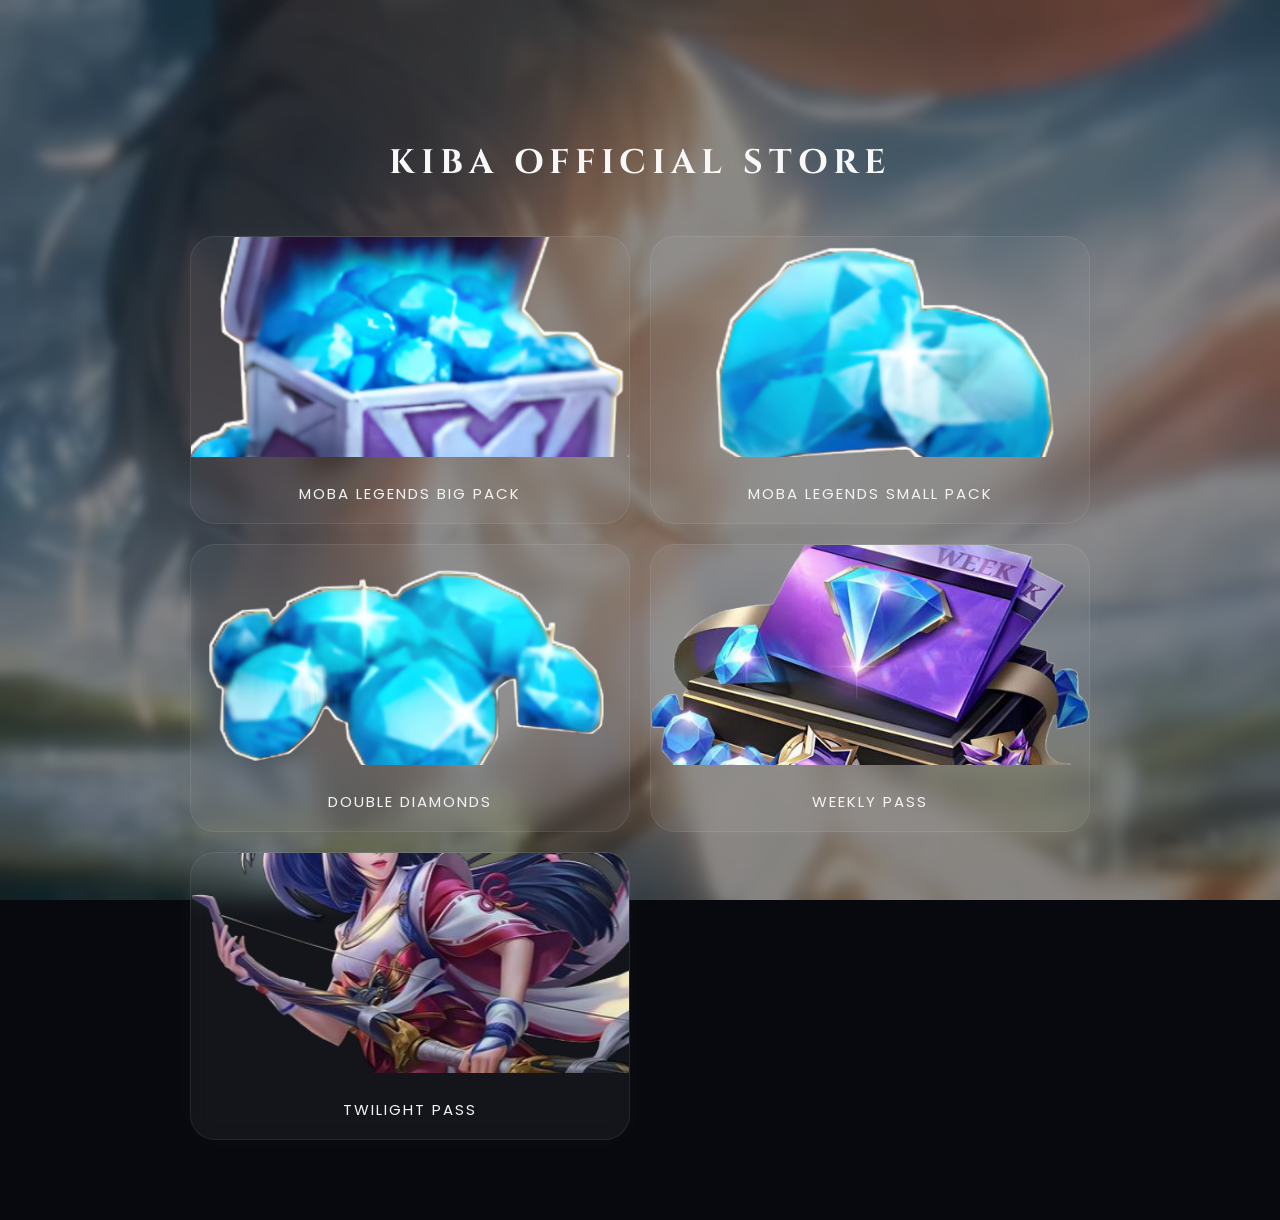
==== index.html @ 27da11bb "Update index.html" ====
<!DOCTYPE html>
<html lang="en">

<head>

<meta charset="UTF-8">

<meta name="viewport"
content="width=device-width, initial-scale=1.0">

<title>KIBA OFFICIAL STORE</title>

<link rel="stylesheet" href="style.css">

</head>

<body>

<!-- BACKGROUND -->

<canvas id="bg"></canvas>

<div class="overlay"></div>

<!-- INTRO -->

<div class="intro" id="intro">

<h1 class="intro-title">
KIBA MOD STUDIO LTD
</h1>

</div>

<!-- MAIN -->

<main class="main-content">

<h1 class="main-title">
KIBA OFFICIAL STORE
</h1>

<div class="product-grid">

<!-- BIG PACK -->

<a
href="products/big-pack.html"
class="card"
>

<img
src="assets/products/big-pack.png"
class="card-image"
>

<div class="card-title">
MOBA LEGENDS BIG PACK
</div>

</a>

<!-- SMALL PACK -->

<a
href="products/small-pack.html"
class="card"
>

<img
src="assets/products/small-pack.png"
class="card-image"
>

<div class="card-title">
MOBA LEGENDS SMALL PACK
</div>

</a>

<!-- DOUBLE DIAMONDS -->

<a
href="products/double-diamond.html"
class="card"
>

<img
src="assets/products/double-diamond.png"
class="card-image"
>

<div class="card-title">
DOUBLE DIAMONDS
</div>

</a>

<!-- WEEKLY PASS -->

<a
href="products/weekly-pass.html"
class="card"
>

<img
src="assets/products/weekly-pass.png"
class="card-image"
>

<div class="card-title">
WEEKLY PASS
</div>

</a>

<!-- TWILIGHT PASS -->

<a
href="products/twilight-pass.html"
class="card"
>

<img
src="assets/products/twilight-pass.png"
class="card-image"
>

<div class="card-title">
TWILIGHT PASS
</div>

</a>

</div>

</main>

<script src="script.js"></script>

</body>

</html>
---- style.css ----
@import url('https://fonts.googleapis.com/css2?family=Cinzel:wght@400;500;600&family=Poppins:wght@300;400;500&display=swap');

*{
margin:0;
padding:0;
box-sizing:border-box;
}

body{

background:#07090f;

overflow-x:hidden;

font-family:'Poppins',sans-serif;

color:white;
}

/* BACKGROUND */

#bg{

position:fixed;

top:0;
left:0;

width:100%;
height:100%;

z-index:-5;
}

/* OVERLAY */

.overlay{

position:fixed;

top:0;
left:0;

width:100%;
height:100%;

background:rgba(0,0,0,0.45);

backdrop-filter:blur(4px);

z-index:-4;
}

/* UI EFFECTS */

.fog,
.particles,
.stars,
.light-rays,
.moon-glow{

position:fixed;

top:0;
left:0;

width:100%;
height:100%;

object-fit:cover;

pointer-events:none;
}

/* FOG */

.fog{

opacity:0.12;

z-index:-3;

animation:fogMove 20s ease-in-out infinite;
}

/* PARTICLES */

.particles{

opacity:0.22;

z-index:-2;

animation:particlesFloat 12s linear infinite;
}

/* STARS */

.stars{

opacity:0.15;

z-index:-4;
}

/* LIGHT RAYS */

.light-rays{

opacity:0.12;

z-index:-3;

mix-blend-mode:screen;
}

/* MOON GLOW */

.moon-glow{

opacity:0.20;

z-index:-4;

animation:glowPulse 8s ease-in-out infinite;
}

/* INTRO */

.intro{

position:fixed;

top:0;
left:0;

width:100%;
height:100vh;

background:#05060a;

display:flex;

justify-content:center;
align-items:center;

z-index:100;

animation:introFade 4s forwards;
}

.intro-title{

font-family:'Cinzel',serif;

font-size:42px;

letter-spacing:8px;

text-align:center;

padding:20px;

color:#f5f5f5;

text-shadow:
0 0 15px rgba(255,255,255,0.15);

animation:glow 3s infinite alternate;
}

/* MAIN */

.main-content{

position:relative;

z-index:2;

padding:140px 20px 80px;
}

/* TITLE */

.main-title{

font-family:'Cinzel',serif;

text-align:center;

font-size:34px;

letter-spacing:6px;

margin-bottom:50px;

color:#f8f8f8;
}

/* PRODUCT GRID */

.product-grid{

display:grid;

grid-template-columns:1fr 1fr;

gap:20px;

max-width:900px;

margin:auto;
}

/* CARD */

.card{

text-decoration:none;

background:rgba(255,255,255,0.05);

border:1px solid rgba(255,255,255,0.08);

border-radius:25px;

overflow:hidden;

backdrop-filter:blur(10px);

transition:0.35s;

box-shadow:
0 0 25px rgba(255,255,255,0.03);
}

.card:hover{

transform:translateY(-5px);

box-shadow:
0 0 30px rgba(255,255,255,0.08);
}

/* CARD IMAGE */

.card-image{

width:100%;

height:220px;

object-fit:cover;
}

/* CARD TITLE */

.card-title{

padding:18px;

text-align:center;

color:#f3f3f3;

font-size:15px;

letter-spacing:2px;
}

/* PRODUCT PAGE */

.container{

max-width:550px;

margin:auto;

padding:25px;
}

.product-image{

width:100%;

border-radius:30px;

margin-top:30px;

box-shadow:
0 0 30px rgba(255,255,255,0.05);
}

.title{

text-align:center;

font-size:38px;

margin-top:25px;

letter-spacing:5px;

font-family:'Cinzel',serif;

color:#f5f5f5;
}

/* GLASS BOX */

.glass-box{

margin-top:28px;

background:rgba(255,255,255,0.05);

border:1px solid rgba(255,255,255,0.08);

border-radius:28px;

padding:24px;

backdrop-filter:blur(10px);
}

/* SECTION TITLE */

.section-title{

font-size:22px;

margin-bottom:18px;
}

/* DESCRIPTION */

.description{

color:#d8d8d8;

line-height:1.9;

font-size:15px;
}

.description ul{

padding-left:20px;

margin-top:15px;
}

.description li{

margin-bottom:10px;
}

/* INPUT */

.input{

width:100%;

padding:18px;

margin-bottom:18px;

border:none;

border-radius:18px;

background:rgba(255,255,255,0.06);

color:white;

outline:none;

font-size:16px;
}

.input::placeholder{

color:#bbbbbb;
}

/* BUTTONS */

.check-btn,
.pack-btn,
.payment-btn,
.buy-btn{

border:none;

cursor:pointer;

transition:0.3s;
}

/* CHECK BTN */

.check-btn{

width:100%;

padding:17px;

border-radius:18px;

background:
linear-gradient(
135deg,
#c4b5fd,
#8b5cf6
);

color:white;

font-size:16px;

margin-bottom:15px;
}

/* USERNAME */

.username-box{

background:rgba(255,255,255,0.05);

border-radius:15px;

padding:15px;

color:#d8d8d8;
}

/* PACK GRID */

.pack-grid,
.payment-grid{

display:grid;

gap:15px;
}

/* PACK BTN */

.pack-btn{

padding:16px;

border-radius:16px;

background:rgba(255,255,255,0.06);

color:white;

font-size:15px;
}

/* PAYMENT BTN */

.payment-btn{

padding:16px;

border-radius:16px;

background:rgba(255,255,255,0.06);

color:white;

font-size:15px;
}

/* BUY BTN */

.buy-btn{

width:100%;

padding:20px;

margin-top:35px;

border-radius:22px;

background:
linear-gradient(
135deg,
#ffe2b5,
#d8b4fe
);

color:white;

font-size:19px;

font-weight:bold;

letter-spacing:2px;
}

/* HOVER */

.card:hover,
.pack-btn:hover,
.payment-btn:hover,
.buy-btn:hover,
.check-btn:hover{

transform:translateY(-3px);
}

/* ANIMATIONS */

@keyframes glow{

from{
opacity:0.7;
}

to{
opacity:1;
}

}

@keyframes introFade{

0%{
opacity:1;
}

70%{
opacity:1;
}

100%{
opacity:0;
visibility:hidden;
}

}

@keyframes particlesFloat{

0%{
transform:translateY(0px);
}

50%{
transform:translateY(-10px);
}

100%{
transform:translateY(0px);
}

}

@keyframes fogMove{

0%{
transform:translateX(0px);
}

50%{
transform:translateX(-10px);
}

100%{
transform:translateX(0px);
}

}

@keyframes glowPulse{

0%{
opacity:0.15;
}

50%{
opacity:0.25;
}

100%{
opacity:0.15;
}

}

/* MOBILE */

@media(max-width:700px){

.product-grid{

grid-template-columns:1fr;
}

.intro-title{

font-size:26px;
}

.main-title{

font-size:24px;
}

.title{

font-size:28px;
}

}
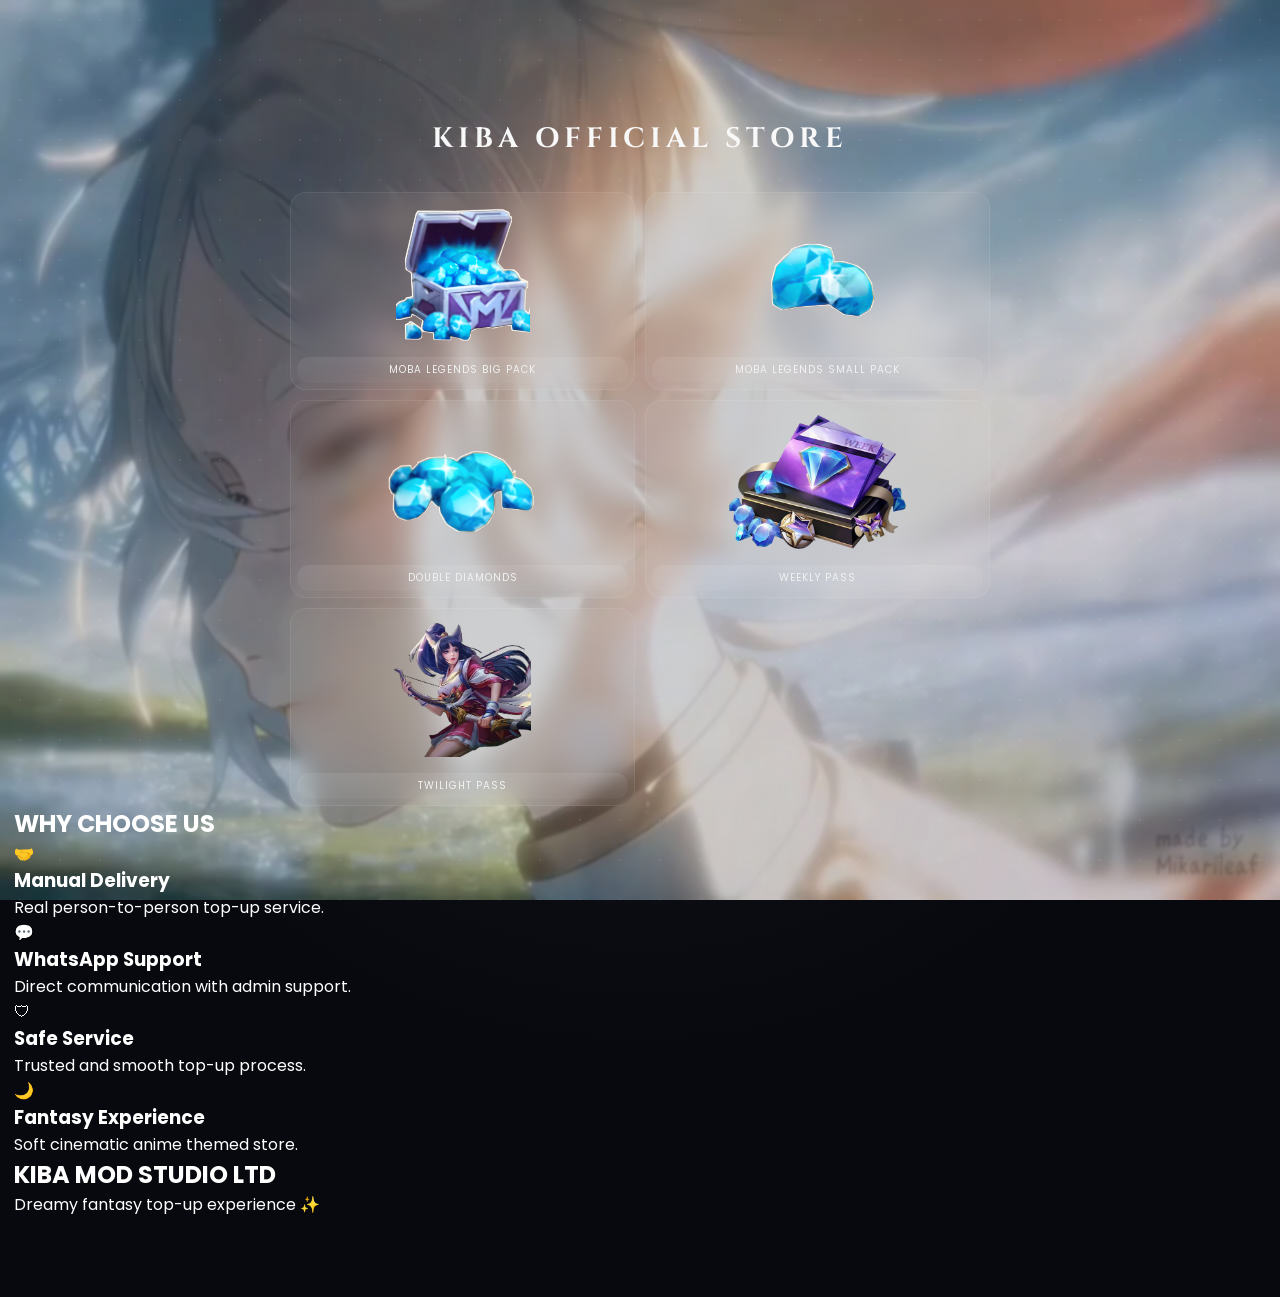
==== commit 52b4d51f: "Update index.html" ====
--- a/index.html
+++ b/index.html
@@ -40,6 +40,8 @@
 KIBA OFFICIAL STORE
 </h1>
 
+<!-- PRODUCTS -->
+
 <div class="product-grid">
 
 <!-- BIG PACK -->
@@ -78,7 +80,7 @@
 
 </a>
 
-<!-- DOUBLE DIAMONDS -->
+<!-- DOUBLE -->
 
 <a
 href="products/double-diamond.html"
@@ -96,7 +98,7 @@
 
 </a>
 
-<!-- WEEKLY PASS -->
+<!-- WEEKLY -->
 
 <a
 href="products/weekly-pass.html"
@@ -114,7 +116,7 @@
 
 </a>
 
-<!-- TWILIGHT PASS -->
+<!-- TWILIGHT -->
 
 <a
 href="products/twilight-pass.html"
@@ -134,6 +136,98 @@
 
 </div>
 
+<!-- WHY CHOOSE US -->
+
+<section class="info-section">
+
+<h2 class="section-heading">
+WHY CHOOSE US
+</h2>
+
+<div class="info-grid">
+
+<div class="info-box">
+
+<div class="info-icon">
+🤝
+</div>
+
+<h3>
+Manual Delivery
+</h3>
+
+<p>
+Real person-to-person top-up service.
+</p>
+
+</div>
+
+<div class="info-box">
+
+<div class="info-icon">
+💬
+</div>
+
+<h3>
+WhatsApp Support
+</h3>
+
+<p>
+Direct communication with admin support.
+</p>
+
+</div>
+
+<div class="info-box">
+
+<div class="info-icon">
+🛡
+</div>
+
+<h3>
+Safe Service
+</h3>
+
+<p>
+Trusted and smooth top-up process.
+</p>
+
+</div>
+
+<div class="info-box">
+
+<div class="info-icon">
+🌙
+</div>
+
+<h3>
+Fantasy Experience
+</h3>
+
+<p>
+Soft cinematic anime themed store.
+</p>
+
+</div>
+
+</div>
+
+</section>
+
+<!-- FOOTER -->
+
+<footer class="footer">
+
+<h2>
+KIBA MOD STUDIO LTD
+</h2>
+
+<p>
+Dreamy fantasy top-up experience ✨
+</p>
+
+</footer>
+
 </main>
 
 <script src="script.js"></script>
--- a/style.css
+++ b/style.css
@@ -17,9 +17,11 @@
 color:white;
 }
 
-/* BACKGROUND */
-
-#bg{
+/* DREAMY BACKGROUND */
+
+body::before{
+
+content:"";
 
 position:fixed;
 
@@ -29,12 +31,38 @@
 width:100%;
 height:100%;
 
-z-index:-5;
-}
-
-/* OVERLAY */
-
-.overlay{
+background:
+
+radial-gradient(
+circle at top left,
+rgba(255,255,255,0.10),
+transparent 35%
+),
+
+radial-gradient(
+circle at bottom right,
+rgba(180,140,255,0.12),
+transparent 40%
+),
+
+radial-gradient(
+circle at center,
+rgba(120,170,255,0.10),
+transparent 45%
+);
+
+pointer-events:none;
+
+z-index:-3;
+
+animation:glowMove 12s ease-in-out infinite;
+}
+
+/* STARS */
+
+body::after{
+
+content:"";
 
 position:fixed;
 
@@ -44,20 +72,52 @@
 width:100%;
 height:100%;
 
-background:rgba(0,0,0,0.45);
-
-backdrop-filter:blur(4px);
-
-z-index:-4;
-}
-
-/* UI EFFECTS */
-
-.fog,
-.particles,
-.stars,
-.light-rays,
-.moon-glow{
+background-image:
+radial-gradient(
+white 1px,
+transparent 1px
+);
+
+background-size:40px 40px;
+
+opacity:0.08;
+
+pointer-events:none;
+
+z-index:-2;
+}
+
+/* FLOATING LIGHT */
+
+.main-content::before{
+
+content:"";
+
+position:fixed;
+
+top:-20%;
+left:-20%;
+
+width:140%;
+height:140%;
+
+background:
+radial-gradient(
+circle,
+rgba(255,255,255,0.06),
+transparent 60%
+);
+
+animation:floatingLight 15s ease-in-out infinite;
+
+pointer-events:none;
+
+z-index:-1;
+}
+
+/* BACKGROUND */
+
+#bg{
 
 position:fixed;
 
@@ -67,67 +127,12 @@
 width:100%;
 height:100%;
 
-object-fit:cover;
-
-pointer-events:none;
-}
-
-/* FOG */
-
-.fog{
-
-opacity:0.12;
-
-z-index:-3;
-
-animation:fogMove 20s ease-in-out infinite;
-}
-
-/* PARTICLES */
-
-.particles{
-
-opacity:0.22;
-
-z-index:-2;
-
-animation:particlesFloat 12s linear infinite;
-}
-
-/* STARS */
-
-.stars{
-
-opacity:0.15;
-
-z-index:-4;
-}
-
-/* LIGHT RAYS */
-
-.light-rays{
-
-opacity:0.12;
-
-z-index:-3;
-
-mix-blend-mode:screen;
-}
-
-/* MOON GLOW */
-
-.moon-glow{
-
-opacity:0.20;
-
-z-index:-4;
-
-animation:glowPulse 8s ease-in-out infinite;
-}
-
-/* INTRO */
-
-.intro{
+z-index:-5;
+}
+
+/* OVERLAY */
+
+.overlay{
 
 position:fixed;
 
@@ -135,6 +140,25 @@
 left:0;
 
 width:100%;
+height:100%;
+
+background:rgba(0,0,0,0.18);
+
+backdrop-filter:blur(1.5px);
+
+z-index:-4;
+}
+
+/* INTRO */
+
+.intro{
+
+position:fixed;
+
+top:0;
+left:0;
+
+width:100%;
 height:100vh;
 
 background:#05060a;
@@ -153,7 +177,7 @@
 
 font-family:'Cinzel',serif;
 
-font-size:42px;
+font-size:32px;
 
 letter-spacing:8px;
 
@@ -177,7 +201,7 @@
 
 z-index:2;
 
-padding:140px 20px 80px;
+padding:120px 14px 80px;
 }
 
 /* TITLE */
@@ -188,11 +212,11 @@
 
 text-align:center;
 
-font-size:34px;
-
-letter-spacing:6px;
-
-margin-bottom:50px;
+font-size:28px;
+
+letter-spacing:5px;
+
+margin-bottom:35px;
 
 color:#f8f8f8;
 }
@@ -203,11 +227,11 @@
 
 display:grid;
 
-grid-template-columns:1fr 1fr;
-
-gap:20px;
-
-max-width:900px;
+grid-template-columns:repeat(2,1fr);
+
+gap:10px;
+
+max-width:700px;
 
 margin:auto;
 }
@@ -218,28 +242,32 @@
 
 text-decoration:none;
 
-background:rgba(255,255,255,0.05);
+background:rgba(255,255,255,0.04);
 
 border:1px solid rgba(255,255,255,0.08);
 
-border-radius:25px;
+border-radius:16px;
 
 overflow:hidden;
 
 backdrop-filter:blur(10px);
 
-transition:0.35s;
+transition:0.3s;
+
+padding:6px;
 
 box-shadow:
-0 0 25px rgba(255,255,255,0.03);
-}
+0 0 15px rgba(255,255,255,0.03);
+}
+
+/* CARD HOVER */
 
 .card:hover{
 
-transform:translateY(-5px);
+transform:translateY(-4px);
 
 box-shadow:
-0 0 30px rgba(255,255,255,0.08);
+0 0 20px rgba(255,255,255,0.05);
 }
 
 /* CARD IMAGE */
@@ -248,24 +276,41 @@
 
 width:100%;
 
-height:220px;
-
-object-fit:cover;
+height:150px;
+
+object-fit:contain;
+
+padding:8px;
+
+display:block;
 }
 
 /* CARD TITLE */
 
 .card-title{
 
-padding:18px;
+margin-top:8px;
+
+padding:6px;
 
 text-align:center;
 
-color:#f3f3f3;
-
-font-size:15px;
-
-letter-spacing:2px;
+font-size:10px;
+
+line-height:1.4;
+
+letter-spacing:1px;
+
+color:#f2f2f2;
+
+border-radius:12px;
+
+background:
+linear-gradient(
+180deg,
+rgba(255,255,255,0.08),
+rgba(255,255,255,0.03)
+);
 }
 
 /* PRODUCT PAGE */
@@ -276,30 +321,34 @@
 
 margin:auto;
 
-padding:25px;
-}
+padding:20px;
+}
+
+/* PRODUCT IMAGE */
 
 .product-image{
 
 width:100%;
 
-border-radius:30px;
-
-margin-top:30px;
+border-radius:26px;
+
+margin-top:25px;
 
 box-shadow:
 0 0 30px rgba(255,255,255,0.05);
 }
 
+/* PRODUCT TITLE */
+
 .title{
 
 text-align:center;
 
-font-size:38px;
-
-margin-top:25px;
-
-letter-spacing:5px;
+font-size:30px;
+
+margin-top:20px;
+
+letter-spacing:4px;
 
 font-family:'Cinzel',serif;
 
@@ -310,15 +359,15 @@
 
 .glass-box{
 
-margin-top:28px;
+margin-top:22px;
 
 background:rgba(255,255,255,0.05);
 
 border:1px solid rgba(255,255,255,0.08);
 
-border-radius:28px;
-
-padding:24px;
+border-radius:24px;
+
+padding:20px;
 
 backdrop-filter:blur(10px);
 }
@@ -327,9 +376,9 @@
 
 .section-title{
 
-font-size:22px;
-
-margin-bottom:18px;
+font-size:18px;
+
+margin-bottom:15px;
 }
 
 /* DESCRIPTION */
@@ -338,49 +387,32 @@
 
 color:#d8d8d8;
 
-line-height:1.9;
+line-height:1.8;
+
+font-size:14px;
+}
+
+/* INPUT */
+
+.input{
+
+width:100%;
+
+padding:16px;
+
+margin-bottom:16px;
+
+border:none;
+
+border-radius:16px;
+
+background:rgba(255,255,255,0.06);
+
+color:white;
+
+outline:none;
 
 font-size:15px;
-}
-
-.description ul{
-
-padding-left:20px;
-
-margin-top:15px;
-}
-
-.description li{
-
-margin-bottom:10px;
-}
-
-/* INPUT */
-
-.input{
-
-width:100%;
-
-padding:18px;
-
-margin-bottom:18px;
-
-border:none;
-
-border-radius:18px;
-
-background:rgba(255,255,255,0.06);
-
-color:white;
-
-outline:none;
-
-font-size:16px;
-}
-
-.input::placeholder{
-
-color:#bbbbbb;
 }
 
 /* BUTTONS */
@@ -397,15 +429,15 @@
 transition:0.3s;
 }
 
-/* CHECK BTN */
+/* CHECK BUTTON */
 
 .check-btn{
 
 width:100%;
 
-padding:17px;
-
-border-radius:18px;
+padding:15px;
+
+border-radius:16px;
 
 background:
 linear-gradient(
@@ -416,7 +448,7 @@
 
 color:white;
 
-font-size:16px;
+font-size:15px;
 
 margin-bottom:15px;
 }
@@ -427,9 +459,9 @@
 
 background:rgba(255,255,255,0.05);
 
-border-radius:15px;
-
-padding:15px;
+border-radius:14px;
+
+padding:14px;
 
 color:#d8d8d8;
 }
@@ -441,50 +473,50 @@
 
 display:grid;
 
-gap:15px;
-}
-
-/* PACK BTN */
+gap:12px;
+}
+
+/* PACK BUTTON */
 
 .pack-btn{
 
-padding:16px;
-
-border-radius:16px;
+padding:14px;
+
+border-radius:14px;
 
 background:rgba(255,255,255,0.06);
 
 color:white;
 
-font-size:15px;
-}
-
-/* PAYMENT BTN */
+font-size:14px;
+}
+
+/* PAYMENT BUTTON */
 
 .payment-btn{
 
-padding:16px;
-
-border-radius:16px;
+padding:14px;
+
+border-radius:14px;
 
 background:rgba(255,255,255,0.06);
 
 color:white;
 
-font-size:15px;
-}
-
-/* BUY BTN */
+font-size:14px;
+}
+
+/* BUY BUTTON */
 
 .buy-btn{
 
 width:100%;
 
-padding:20px;
-
-margin-top:35px;
-
-border-radius:22px;
+padding:18px;
+
+margin-top:28px;
+
+border-radius:20px;
 
 background:
 linear-gradient(
@@ -495,22 +527,24 @@
 
 color:white;
 
-font-size:19px;
+font-size:17px;
 
 font-weight:bold;
 
 letter-spacing:2px;
 }
 
-/* HOVER */
-
-.card:hover,
+/* BUTTON HOVER */
+
 .pack-btn:hover,
 .payment-btn:hover,
 .buy-btn:hover,
 .check-btn:hover{
 
-transform:translateY(-3px);
+transform:translateY(-2px);
+
+background:
+rgba(255,255,255,0.10);
 }
 
 /* ANIMATIONS */
@@ -544,50 +578,37 @@
 
 }
 
-@keyframes particlesFloat{
+@keyframes glowMove{
 
 0%{
-transform:translateY(0px);
+transform:translateX(0px)
+translateY(0px);
 }
 
 50%{
-transform:translateY(-10px);
+transform:translateX(-20px)
+translateY(-10px);
 }
 
 100%{
-transform:translateY(0px);
-}
-
-}
-
-@keyframes fogMove{
+transform:translateX(0px)
+translateY(0px);
+}
+
+}
+
+@keyframes floatingLight{
 
 0%{
-transform:translateX(0px);
+transform:translate(0px,0px);
 }
 
 50%{
-transform:translateX(-10px);
+transform:translate(-20px,-20px);
 }
 
 100%{
-transform:translateX(0px);
-}
-
-}
-
-@keyframes glowPulse{
-
-0%{
-opacity:0.15;
-}
-
-50%{
-opacity:0.25;
-}
-
-100%{
-opacity:0.15;
+transform:translate(0px,0px);
 }
 
 }
@@ -598,22 +619,24 @@
 
 .product-grid{
 
-grid-template-columns:1fr;
+grid-template-columns:repeat(2,1fr);
+
+gap:10px;
 }
 
 .intro-title{
 
-font-size:26px;
+font-size:24px;
 }
 
 .main-title{
 
+font-size:22px;
+}
+
+.title{
+
 font-size:24px;
 }
 
-.title{
-
-font-size:28px;
-}
-
-}
+}
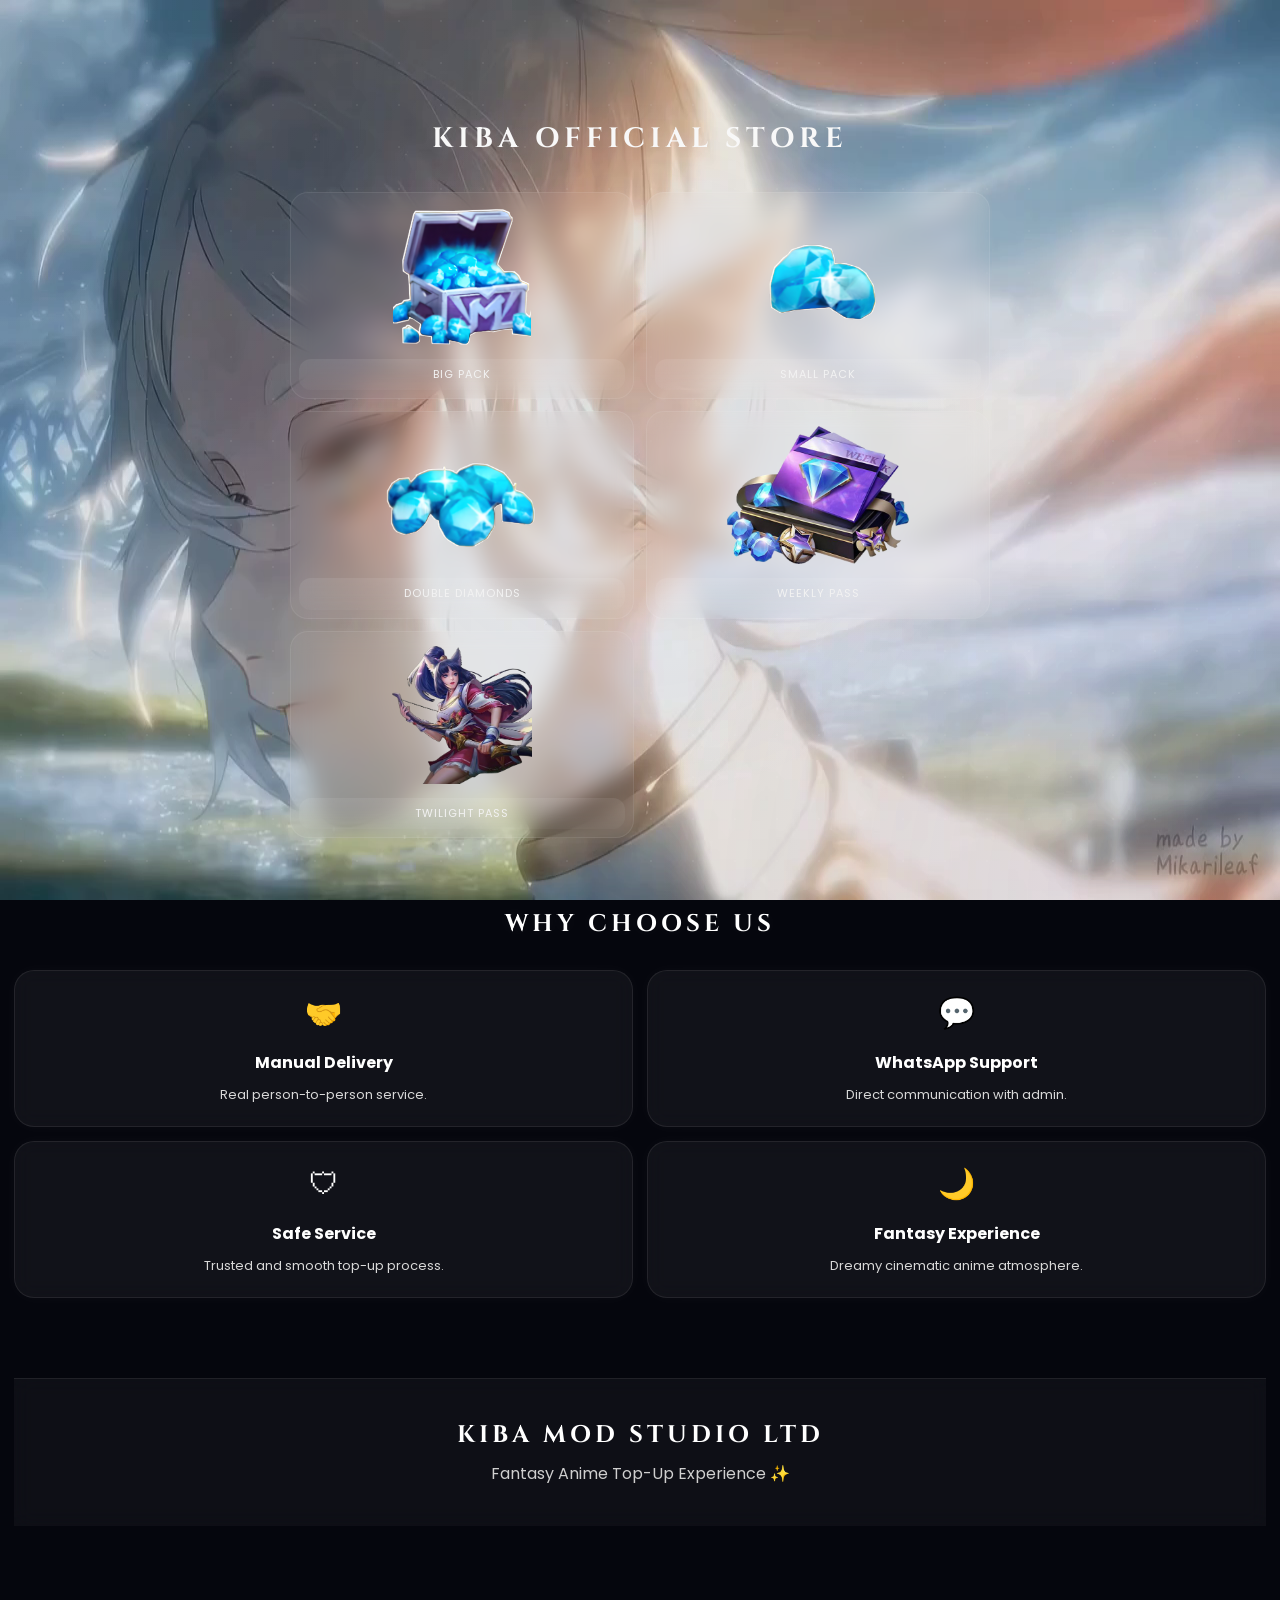
==== commit 88205228: "Update index.html" ====
--- a/index.html
+++ b/index.html
@@ -44,7 +44,7 @@
 
 <div class="product-grid">
 
-<!-- BIG PACK -->
+<!-- BIG -->
 
 <a
 href="products/big-pack.html"
@@ -57,12 +57,12 @@
 >
 
 <div class="card-title">
-MOBA LEGENDS BIG PACK
-</div>
-
-</a>
-
-<!-- SMALL PACK -->
+BIG PACK
+</div>
+
+</a>
+
+<!-- SMALL -->
 
 <a
 href="products/small-pack.html"
@@ -75,7 +75,7 @@
 >
 
 <div class="card-title">
-MOBA LEGENDS SMALL PACK
+SMALL PACK
 </div>
 
 </a>
@@ -136,7 +136,7 @@
 
 </div>
 
-<!-- WHY CHOOSE US -->
+<!-- INFO -->
 
 <section class="info-section">
 
@@ -157,7 +157,7 @@
 </h3>
 
 <p>
-Real person-to-person top-up service.
+Real person-to-person service.
 </p>
 
 </div>
@@ -173,7 +173,7 @@
 </h3>
 
 <p>
-Direct communication with admin support.
+Direct communication with admin.
 </p>
 
 </div>
@@ -205,7 +205,7 @@
 </h3>
 
 <p>
-Soft cinematic anime themed store.
+Dreamy cinematic anime atmosphere.
 </p>
 
 </div>
@@ -223,7 +223,7 @@
 </h2>
 
 <p>
-Dreamy fantasy top-up experience ✨
+Fantasy Anime Top-Up Experience ✨
 </p>
 
 </footer>
@@ -232,6 +232,8 @@
 
 <script src="script.js"></script>
 
+<script type="module" src="miku.js"></script>
+
 </body>
 
 </html>
--- a/style.css
+++ b/style.css
@@ -1,4 +1,4 @@
-@import url('https://fonts.googleapis.com/css2?family=Cinzel:wght@400;500;600&family=Poppins:wght@300;400;500&display=swap');
+@import url('https://fonts.googleapis.com/css2?family=Cinzel:wght@400;500;600&family=Poppins:wght@300;400;500;600&display=swap');
 
 *{
 margin:0;
@@ -6,9 +6,14 @@
 box-sizing:border-box;
 }
 
+html{
+
+scroll-behavior:smooth;
+}
+
 body{
 
-background:#07090f;
+background:#05060d;
 
 overflow-x:hidden;
 
@@ -17,7 +22,7 @@
 color:white;
 }
 
-/* DREAMY BACKGROUND */
+/* DREAMY LIGHTS */
 
 body::before{
 
@@ -74,11 +79,11 @@
 
 background-image:
 radial-gradient(
-white 1px,
+rgba(255,255,255,0.9) 1px,
 transparent 1px
 );
 
-background-size:40px 40px;
+background-size:42px 42px;
 
 opacity:0.08;
 
@@ -87,35 +92,7 @@
 z-index:-2;
 }
 
-/* FLOATING LIGHT */
-
-.main-content::before{
-
-content:"";
-
-position:fixed;
-
-top:-20%;
-left:-20%;
-
-width:140%;
-height:140%;
-
-background:
-radial-gradient(
-circle,
-rgba(255,255,255,0.06),
-transparent 60%
-);
-
-animation:floatingLight 15s ease-in-out infinite;
-
-pointer-events:none;
-
-z-index:-1;
-}
-
-/* BACKGROUND */
+/* BACKGROUND CANVAS */
 
 #bg{
 
@@ -130,7 +107,7 @@
 z-index:-5;
 }
 
-/* OVERLAY */
+/* DARK OVERLAY */
 
 .overlay{
 
@@ -142,9 +119,9 @@
 width:100%;
 height:100%;
 
-background:rgba(0,0,0,0.18);
-
-backdrop-filter:blur(1.5px);
+background:rgba(0,0,0,0.08);
+
+backdrop-filter:blur(0.5px);
 
 z-index:-4;
 }
@@ -161,7 +138,7 @@
 width:100%;
 height:100vh;
 
-background:#05060a;
+background:#04050b;
 
 display:flex;
 
@@ -177,7 +154,7 @@
 
 font-family:'Cinzel',serif;
 
-font-size:32px;
+font-size:34px;
 
 letter-spacing:8px;
 
@@ -188,7 +165,7 @@
 color:#f5f5f5;
 
 text-shadow:
-0 0 15px rgba(255,255,255,0.15);
+0 0 20px rgba(255,255,255,0.15);
 
 animation:glow 3s infinite alternate;
 }
@@ -219,6 +196,9 @@
 margin-bottom:35px;
 
 color:#f8f8f8;
+
+text-shadow:
+0 0 20px rgba(255,255,255,0.10);
 }
 
 /* PRODUCT GRID */
@@ -229,7 +209,7 @@
 
 grid-template-columns:repeat(2,1fr);
 
-gap:10px;
+gap:12px;
 
 max-width:700px;
 
@@ -246,7 +226,7 @@
 
 border:1px solid rgba(255,255,255,0.08);
 
-border-radius:16px;
+border-radius:18px;
 
 overflow:hidden;
 
@@ -254,23 +234,23 @@
 
 transition:0.3s;
 
-padding:6px;
+padding:8px;
 
 box-shadow:
 0 0 15px rgba(255,255,255,0.03);
 }
 
-/* CARD HOVER */
+/* HOVER */
 
 .card:hover{
 
 transform:translateY(-4px);
 
 box-shadow:
-0 0 20px rgba(255,255,255,0.05);
-}
-
-/* CARD IMAGE */
+0 0 25px rgba(255,255,255,0.06);
+}
+
+/* IMAGE */
 
 .card-image{
 
@@ -280,22 +260,22 @@
 
 object-fit:contain;
 
+padding:6px;
+
+display:block;
+}
+
+/* TITLE */
+
+.card-title{
+
+margin-top:8px;
+
 padding:8px;
 
-display:block;
-}
-
-/* CARD TITLE */
-
-.card-title{
-
-margin-top:8px;
-
-padding:6px;
-
 text-align:center;
 
-font-size:10px;
+font-size:11px;
 
 line-height:1.4;
 
@@ -313,15 +293,136 @@
 );
 }
 
+/* INFO SECTION */
+
+.info-section{
+
+margin-top:70px;
+}
+
+/* SECTION TITLE */
+
+.section-heading{
+
+font-family:'Cinzel',serif;
+
+font-size:24px;
+
+text-align:center;
+
+margin-bottom:30px;
+
+letter-spacing:4px;
+
+text-shadow:
+0 0 15px rgba(255,255,255,0.08);
+}
+
+/* INFO GRID */
+
+.info-grid{
+
+display:grid;
+
+grid-template-columns:repeat(2,1fr);
+
+gap:14px;
+}
+
+/* INFO BOX */
+
+.info-box{
+
+background:rgba(255,255,255,0.05);
+
+border:1px solid rgba(255,255,255,0.08);
+
+border-radius:20px;
+
+padding:20px;
+
+text-align:center;
+
+backdrop-filter:blur(10px);
+
+box-shadow:
+0 0 15px rgba(255,255,255,0.03);
+}
+
+/* ICON */
+
+.info-icon{
+
+font-size:30px;
+
+margin-bottom:14px;
+}
+
+/* INFO TITLE */
+
+.info-box h3{
+
+font-size:16px;
+
+margin-bottom:10px;
+}
+
+/* INFO TEXT */
+
+.info-box p{
+
+font-size:13px;
+
+color:#d8d8d8;
+
+line-height:1.6;
+}
+
+/* FOOTER */
+
+.footer{
+
+margin-top:80px;
+
+padding:40px 20px;
+
+text-align:center;
+
+background:rgba(255,255,255,0.04);
+
+border-top:
+1px solid rgba(255,255,255,0.08);
+
+backdrop-filter:blur(10px);
+}
+
+.footer h2{
+
+font-family:'Cinzel',serif;
+
+letter-spacing:4px;
+
+margin-bottom:10px;
+}
+
+.footer p{
+
+color:#cfcfcf;
+}
+
 /* PRODUCT PAGE */
 
 .container{
 
-max-width:550px;
+max-width:560px;
 
 margin:auto;
 
 padding:20px;
+
+position:relative;
+
+z-index:2;
 }
 
 /* PRODUCT IMAGE */
@@ -330,12 +431,17 @@
 
 width:100%;
 
-border-radius:26px;
-
-margin-top:25px;
+border-radius:28px;
+
+margin-top:20px;
+
+background:
+rgba(255,255,255,0.03);
+
+padding:10px;
 
 box-shadow:
-0 0 30px rgba(255,255,255,0.05);
+0 0 25px rgba(255,255,255,0.05);
 }
 
 /* PRODUCT TITLE */
@@ -344,22 +450,25 @@
 
 text-align:center;
 
-font-size:30px;
-
-margin-top:20px;
+font-size:34px;
+
+margin-top:24px;
 
 letter-spacing:4px;
 
 font-family:'Cinzel',serif;
 
 color:#f5f5f5;
+
+text-shadow:
+0 0 18px rgba(255,255,255,0.08);
 }
 
 /* GLASS BOX */
 
 .glass-box{
 
-margin-top:22px;
+margin-top:24px;
 
 background:rgba(255,255,255,0.05);
 
@@ -369,16 +478,21 @@
 
 padding:20px;
 
-backdrop-filter:blur(10px);
+backdrop-filter:blur(12px);
+
+box-shadow:
+0 0 18px rgba(255,255,255,0.03);
 }
 
 /* SECTION TITLE */
 
 .section-title{
 
-font-size:18px;
-
-margin-bottom:15px;
+font-size:20px;
+
+margin-bottom:16px;
+
+font-weight:600;
 }
 
 /* DESCRIPTION */
@@ -392,6 +506,16 @@
 font-size:14px;
 }
 
+.description ul{
+
+padding-left:18px;
+}
+
+.description li{
+
+margin-bottom:10px;
+}
+
 /* INPUT */
 
 .input{
@@ -400,7 +524,7 @@
 
 padding:16px;
 
-margin-bottom:16px;
+margin-bottom:14px;
 
 border:none;
 
@@ -413,6 +537,13 @@
 outline:none;
 
 font-size:15px;
+
+backdrop-filter:blur(8px);
+}
+
+.input::placeholder{
+
+color:#bbbbbb;
 }
 
 /* BUTTONS */
@@ -427,9 +558,11 @@
 cursor:pointer;
 
 transition:0.3s;
-}
-
-/* CHECK BUTTON */
+
+font-family:'Poppins',sans-serif;
+}
+
+/* CHECK */
 
 .check-btn{
 
@@ -464,9 +597,11 @@
 padding:14px;
 
 color:#d8d8d8;
-}
-
-/* PACK GRID */
+
+font-size:14px;
+}
+
+/* GRID */
 
 .pack-grid,
 .payment-grid{
@@ -489,9 +624,11 @@
 color:white;
 
 font-size:14px;
-}
-
-/* PAYMENT BUTTON */
+
+backdrop-filter:blur(8px);
+}
+
+/* PAYMENT */
 
 .payment-btn{
 
@@ -504,9 +641,11 @@
 color:white;
 
 font-size:14px;
-}
-
-/* BUY BUTTON */
+
+backdrop-filter:blur(8px);
+}
+
+/* BUY */
 
 .buy-btn{
 
@@ -514,7 +653,7 @@
 
 padding:18px;
 
-margin-top:28px;
+margin-top:30px;
 
 border-radius:20px;
 
@@ -527,14 +666,17 @@
 
 color:white;
 
-font-size:17px;
-
-font-weight:bold;
+font-size:18px;
+
+font-weight:600;
 
 letter-spacing:2px;
-}
-
-/* BUTTON HOVER */
+
+box-shadow:
+0 0 20px rgba(216,180,254,0.25);
+}
+
+/* HOVER */
 
 .pack-btn:hover,
 .payment-btn:hover,
@@ -543,8 +685,7 @@
 
 transform:translateY(-2px);
 
-background:
-rgba(255,255,255,0.10);
+filter:brightness(1.08);
 }
 
 /* ANIMATIONS */
@@ -581,38 +722,25 @@
 @keyframes glowMove{
 
 0%{
-transform:translateX(0px)
+transform:
+translateX(0px)
 translateY(0px);
 }
 
 50%{
-transform:translateX(-20px)
+transform:
+translateX(-20px)
 translateY(-10px);
 }
 
 100%{
-transform:translateX(0px)
+transform:
+translateX(0px)
 translateY(0px);
 }
 
 }
 
-@keyframes floatingLight{
-
-0%{
-transform:translate(0px,0px);
-}
-
-50%{
-transform:translate(-20px,-20px);
-}
-
-100%{
-transform:translate(0px,0px);
-}
-
-}
-
 /* MOBILE */
 
 @media(max-width:700px){
@@ -624,19 +752,34 @@
 gap:10px;
 }
 
+.info-grid{
+
+grid-template-columns:1fr;
+}
+
+.card-image{
+
+height:135px;
+}
+
+.card-title{
+
+font-size:10px;
+}
+
+.main-title{
+
+font-size:24px;
+}
+
+.title{
+
+font-size:28px;
+}
+
 .intro-title{
 
 font-size:24px;
 }
 
-.main-title{
-
-font-size:22px;
-}
-
-.title{
-
-font-size:24px;
-}
-
-}
+}
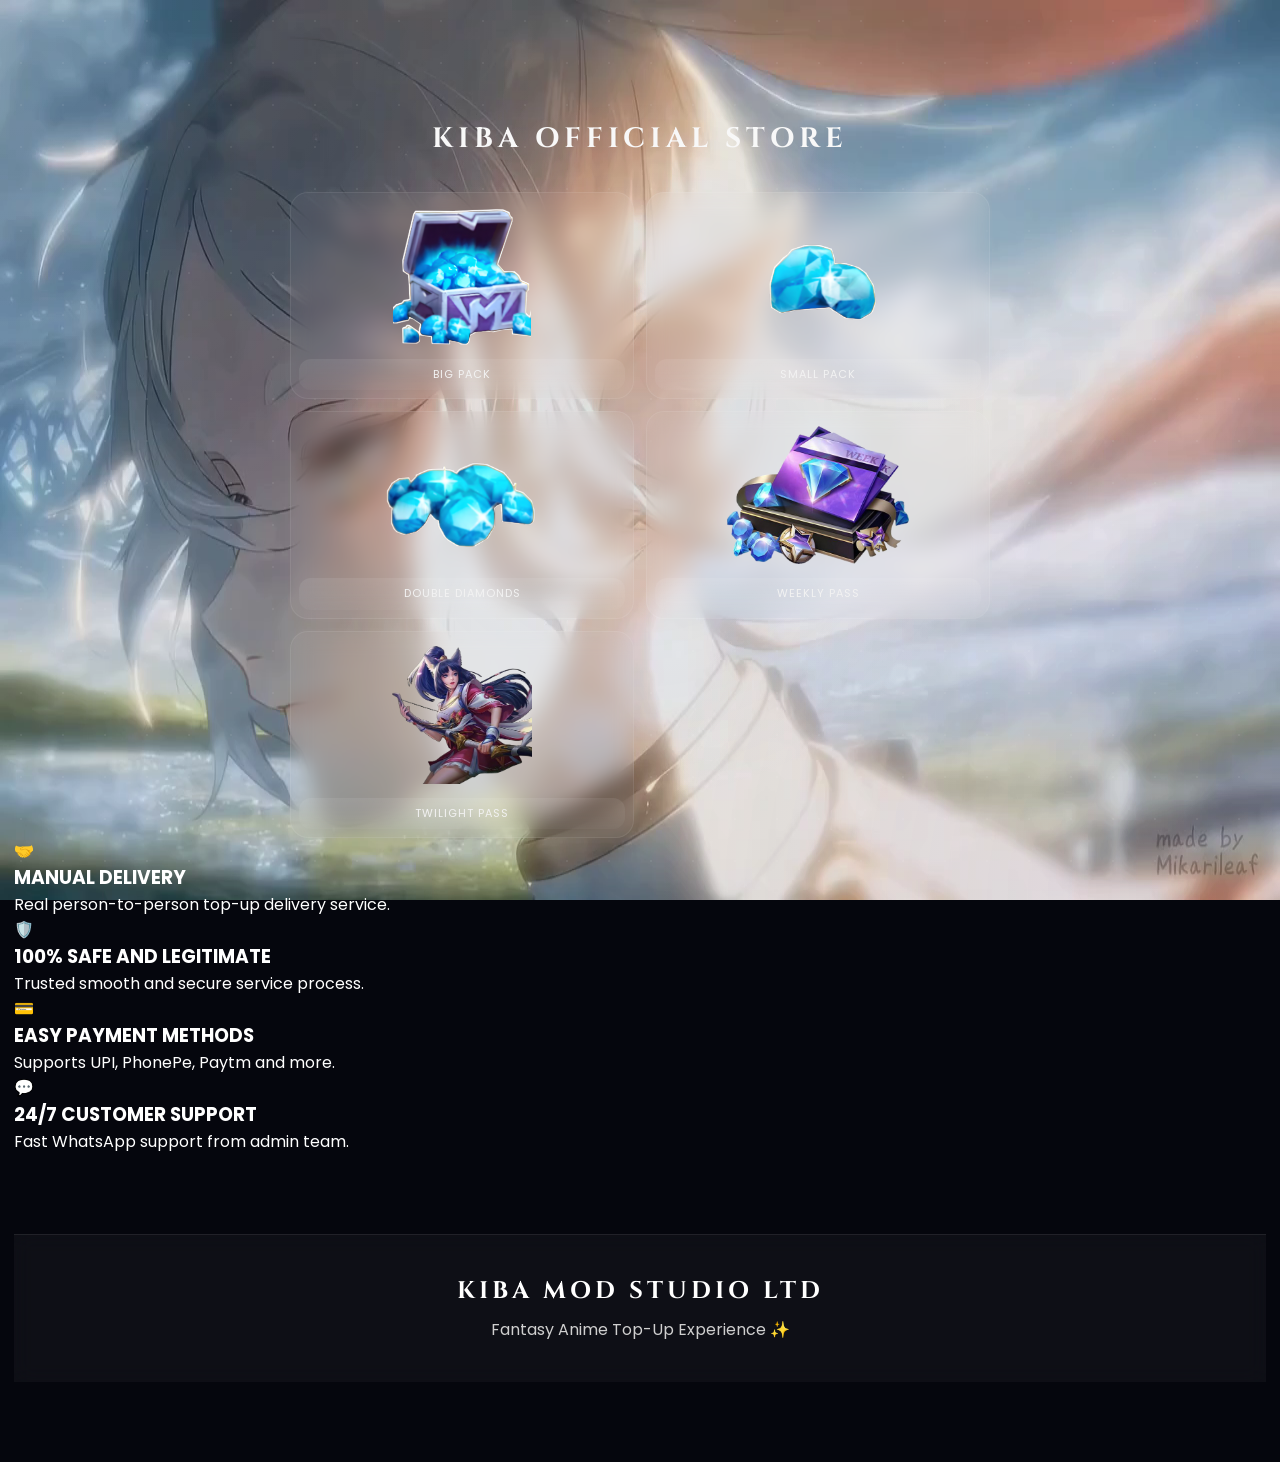
==== commit ce342b7b: "Update index.html" ====
--- a/index.html
+++ b/index.html
@@ -36,6 +36,8 @@
 
 <main class="main-content">
 
+<!-- TITLE -->
+
 <h1 class="main-title">
 KIBA OFFICIAL STORE
 </h1>
@@ -44,7 +46,7 @@
 
 <div class="product-grid">
 
-<!-- BIG -->
+<!-- BIG PACK -->
 
 <a
 href="products/big-pack.html"
@@ -62,7 +64,7 @@
 
 </a>
 
-<!-- SMALL -->
+<!-- SMALL PACK -->
 
 <a
 href="products/small-pack.html"
@@ -136,76 +138,87 @@
 
 </div>
 
-<!-- INFO -->
-
-<section class="info-section">
-
-<h2 class="section-heading">
-WHY CHOOSE US
-</h2>
-
-<div class="info-grid">
-
-<div class="info-box">
-
-<div class="info-icon">
+<!-- FEATURES -->
+
+<section class="features-section">
+
+<div class="features-grid">
+
+<!-- ITEM 1 -->
+
+<div class="feature-item">
+
+<div class="feature-big-icon">
 🤝
 </div>
 
 <h3>
-Manual Delivery
-</h3>
-
-<p>
-Real person-to-person service.
-</p>
-
-</div>
-
-<div class="info-box">
-
-<div class="info-icon">
+MANUAL DELIVERY
+</h3>
+
+<p>
+Real person-to-person top-up
+delivery service.
+</p>
+
+</div>
+
+<!-- ITEM 2 -->
+
+<div class="feature-item">
+
+<div class="feature-big-icon">
+🛡️
+</div>
+
+<h3>
+100% SAFE AND
+LEGITIMATE
+</h3>
+
+<p>
+Trusted smooth and secure
+service process.
+</p>
+
+</div>
+
+<!-- ITEM 3 -->
+
+<div class="feature-item">
+
+<div class="feature-big-icon">
+💳
+</div>
+
+<h3>
+EASY PAYMENT
+METHODS
+</h3>
+
+<p>
+Supports UPI, PhonePe,
+Paytm and more.
+</p>
+
+</div>
+
+<!-- ITEM 4 -->
+
+<div class="feature-item">
+
+<div class="feature-big-icon">
 💬
 </div>
 
 <h3>
-WhatsApp Support
-</h3>
-
-<p>
-Direct communication with admin.
-</p>
-
-</div>
-
-<div class="info-box">
-
-<div class="info-icon">
-🛡
-</div>
-
-<h3>
-Safe Service
-</h3>
-
-<p>
-Trusted and smooth top-up process.
-</p>
-
-</div>
-
-<div class="info-box">
-
-<div class="info-icon">
-🌙
-</div>
-
-<h3>
-Fantasy Experience
-</h3>
-
-<p>
-Dreamy cinematic anime atmosphere.
+24/7 CUSTOMER
+SUPPORT
+</h3>
+
+<p>
+Fast WhatsApp support
+from admin team.
 </p>
 
 </div>
@@ -232,8 +245,6 @@
 
 <script src="script.js"></script>
 
-<script type="module" src="miku.js"></script>
-
 </body>
 
 </html>
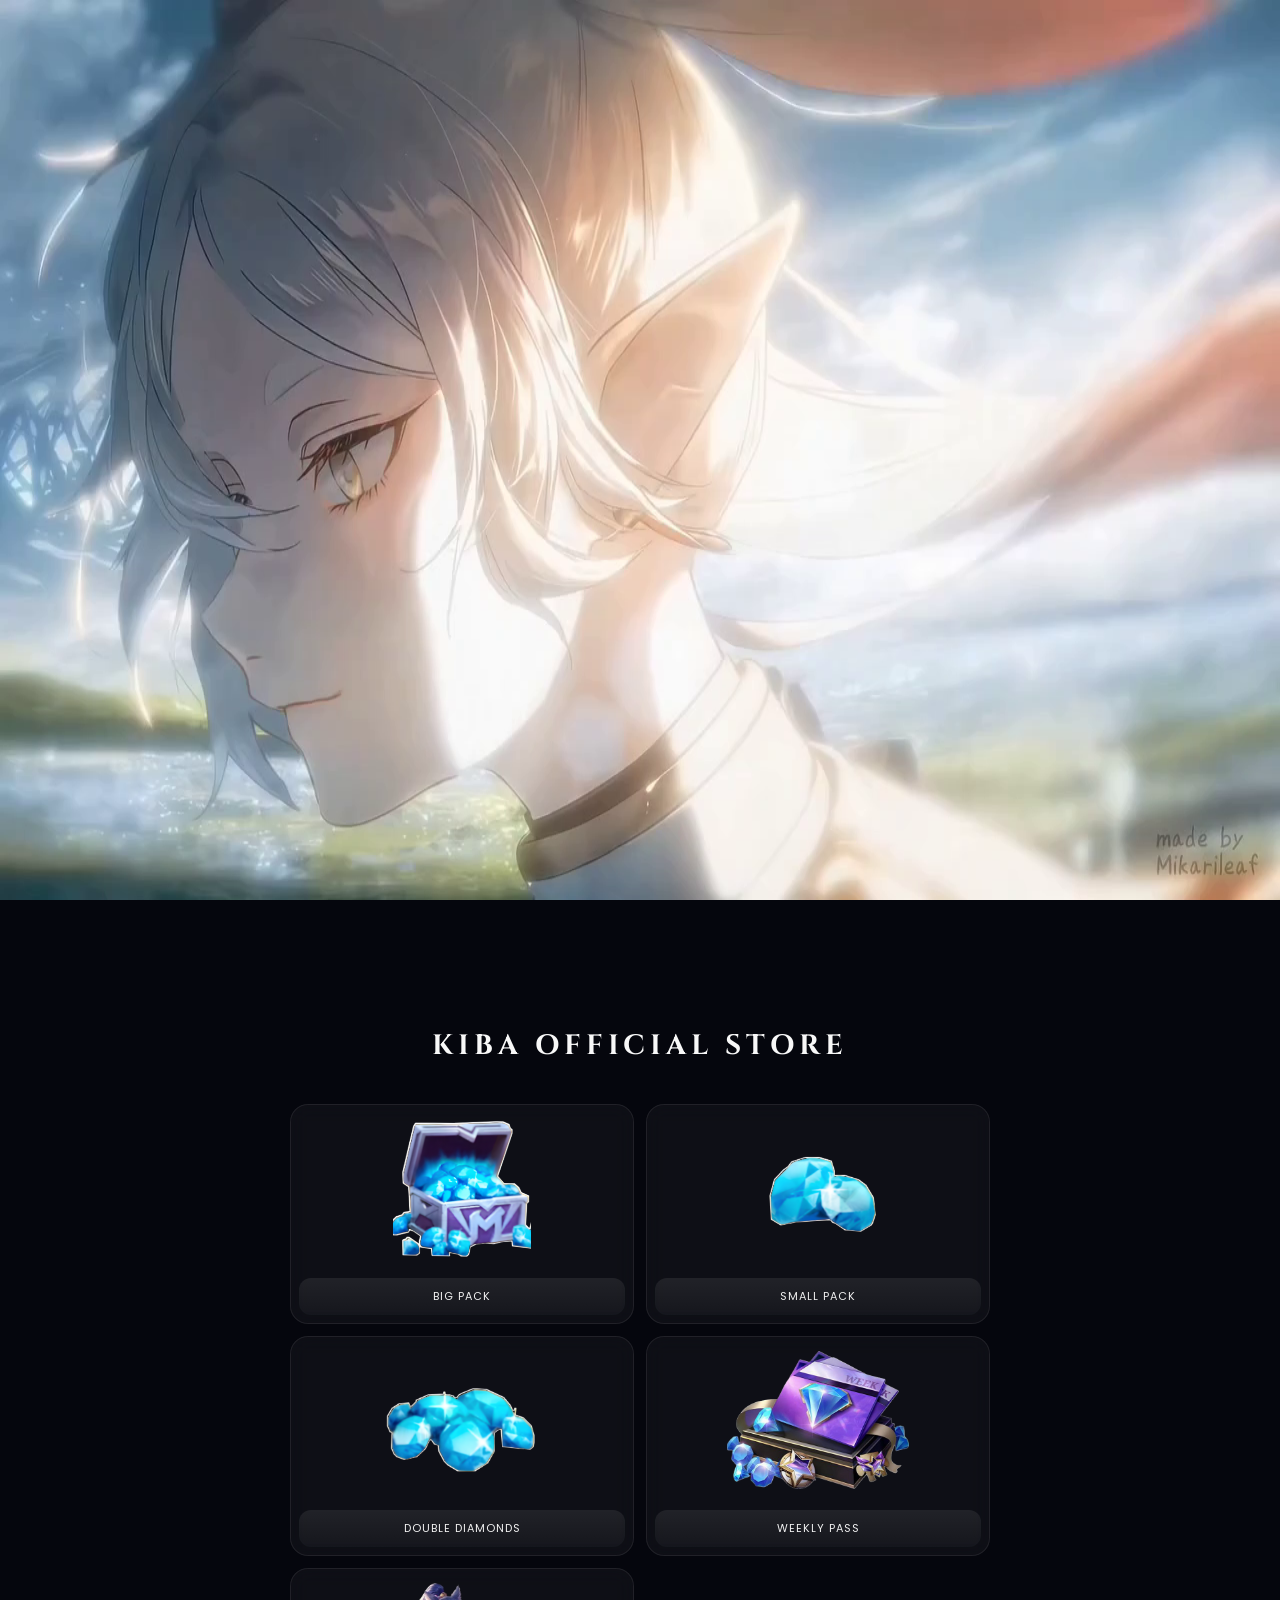
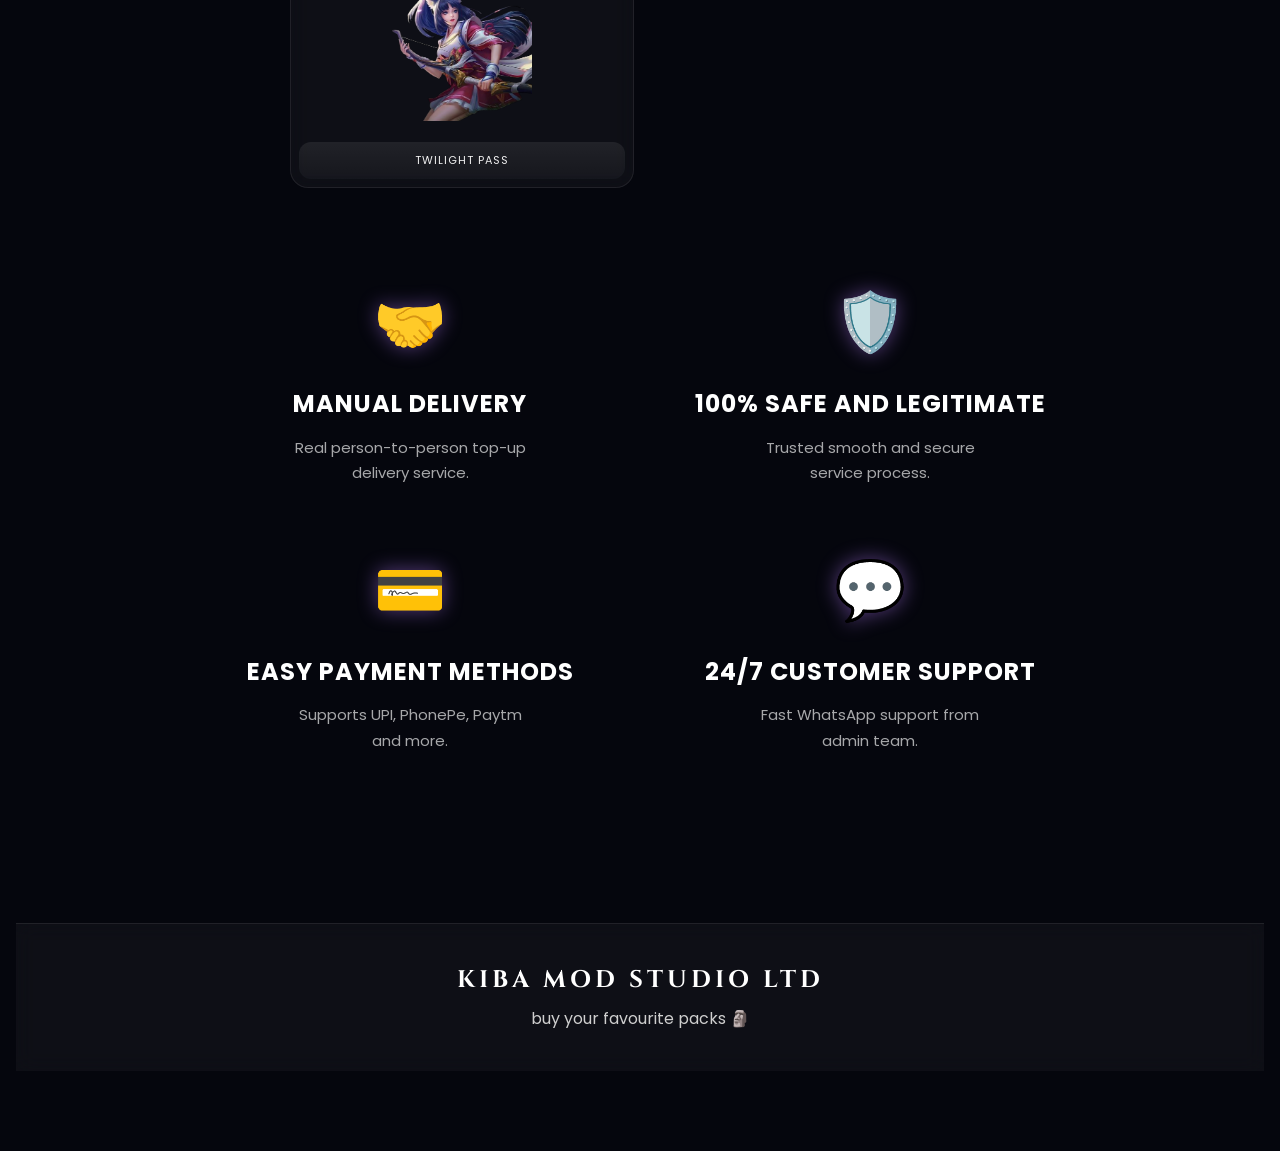
==== commit 3f86f7b5: "Update index.html" ====
--- a/index.html
+++ b/index.html
@@ -236,7 +236,7 @@
 </h2>
 
 <p>
-Fantasy Anime Top-Up Experience ✨
+buy your favourite packs 🗿
 </p>
 
 </footer>
--- a/style.css
+++ b/style.css
@@ -1,16 +1,13 @@
-@import url('https://fonts.googleapis.com/css2?family=Cinzel:wght@400;500;600&family=Poppins:wght@300;400;500;600&display=swap');
+@import url('https://fonts.googleapis.com/css2?family=Cinzel:wght@400;500;600&family=Poppins:wght@300;400;500;600;700&display=swap');
 
 *{
+
 margin:0;
 padding:0;
+
 box-sizing:border-box;
 }
 
-html{
-
-scroll-behavior:smooth;
-}
-
 body{
 
 background:#05060d;
@@ -22,7 +19,7 @@
 color:white;
 }
 
-/* DREAMY LIGHTS */
+/* BACKGROUND */
 
 body::before{
 
@@ -60,7 +57,8 @@
 
 z-index:-3;
 
-animation:glowMove 12s ease-in-out infinite;
+animation:
+glowMove 12s ease-in-out infinite;
 }
 
 /* STARS */
@@ -79,7 +77,7 @@
 
 background-image:
 radial-gradient(
-rgba(255,255,255,0.9) 1px,
+rgba(255,255,255,0.8) 1px,
 transparent 1px
 );
 
@@ -92,9 +90,9 @@
 z-index:-2;
 }
 
-/* BACKGROUND CANVAS */
-
-#bg{
+/* OVERLAY */
+
+.overlay{
 
 position:fixed;
 
@@ -104,12 +102,17 @@
 width:100%;
 height:100%;
 
-z-index:-5;
-}
-
-/* DARK OVERLAY */
-
-.overlay{
+background:
+rgba(0,0,0,0.12);
+
+backdrop-filter:blur(1px);
+
+z-index:-1;
+}
+
+/* INTRO */
+
+.intro{
 
 position:fixed;
 
@@ -117,25 +120,6 @@
 left:0;
 
 width:100%;
-height:100%;
-
-background:rgba(0,0,0,0.08);
-
-backdrop-filter:blur(0.5px);
-
-z-index:-4;
-}
-
-/* INTRO */
-
-.intro{
-
-position:fixed;
-
-top:0;
-left:0;
-
-width:100%;
 height:100vh;
 
 background:#04050b;
@@ -147,14 +131,15 @@
 
 z-index:100;
 
-animation:introFade 4s forwards;
+animation:
+introFade 4s forwards;
 }
 
 .intro-title{
 
 font-family:'Cinzel',serif;
 
-font-size:34px;
+font-size:32px;
 
 letter-spacing:8px;
 
@@ -163,22 +148,13 @@
 padding:20px;
 
 color:#f5f5f5;
-
-text-shadow:
-0 0 20px rgba(255,255,255,0.15);
-
-animation:glow 3s infinite alternate;
 }
 
 /* MAIN */
 
 .main-content{
 
-position:relative;
-
-z-index:2;
-
-padding:120px 14px 80px;
+padding:120px 16px 80px;
 }
 
 /* TITLE */
@@ -193,12 +169,9 @@
 
 letter-spacing:5px;
 
-margin-bottom:35px;
+margin-bottom:40px;
 
 color:#f8f8f8;
-
-text-shadow:
-0 0 20px rgba(255,255,255,0.10);
 }
 
 /* PRODUCT GRID */
@@ -207,7 +180,8 @@
 
 display:grid;
 
-grid-template-columns:repeat(2,1fr);
+grid-template-columns:
+repeat(2,1fr);
 
 gap:12px;
 
@@ -222,9 +196,11 @@
 
 text-decoration:none;
 
-background:rgba(255,255,255,0.04);
-
-border:1px solid rgba(255,255,255,0.08);
+background:
+rgba(255,255,255,0.04);
+
+border:
+1px solid rgba(255,255,255,0.08);
 
 border-radius:18px;
 
@@ -232,22 +208,15 @@
 
 backdrop-filter:blur(10px);
 
+padding:8px;
+
 transition:0.3s;
-
-padding:8px;
-
-box-shadow:
-0 0 15px rgba(255,255,255,0.03);
-}
-
-/* HOVER */
+}
 
 .card:hover{
 
-transform:translateY(-4px);
-
-box-shadow:
-0 0 25px rgba(255,255,255,0.06);
+transform:
+translateY(-4px);
 }
 
 /* IMAGE */
@@ -261,8 +230,6 @@
 object-fit:contain;
 
 padding:6px;
-
-display:block;
 }
 
 /* TITLE */
@@ -271,13 +238,11 @@
 
 margin-top:8px;
 
-padding:8px;
+padding:10px;
 
 text-align:center;
 
 font-size:11px;
-
-line-height:1.4;
 
 letter-spacing:1px;
 
@@ -293,102 +258,106 @@
 );
 }
 
-/* INFO SECTION */
-
-.info-section{
-
-margin-top:70px;
-}
-
-/* SECTION TITLE */
-
-.section-heading{
-
-font-family:'Cinzel',serif;
+/* FEATURES */
+
+.features-section{
+
+width:100%;
+
+padding:90px 20px;
+}
+
+/* GRID */
+
+.features-grid{
+
+max-width:900px;
+
+margin:auto;
+
+display:grid;
+
+grid-template-columns:
+repeat(2,1fr);
+
+gap:60px 20px;
+}
+
+/* ITEM */
+
+.feature-item{
+
+display:flex;
+
+flex-direction:column;
+
+align-items:center;
+
+justify-content:center;
+
+text-align:center;
+}
+
+/* ICON */
+
+.feature-big-icon{
+
+font-size:58px;
+
+margin-bottom:22px;
+
+color:#b57cff;
+
+text-shadow:
+0 0 20px rgba(181,124,255,0.45);
+
+animation:
+floatIcon 4s ease-in-out infinite;
+}
+
+/* TITLE */
+
+.feature-item h3{
 
 font-size:24px;
 
+font-weight:700;
+
+line-height:1.4;
+
+letter-spacing:1px;
+
+color:white;
+
+margin-bottom:14px;
+}
+
+/* TEXT */
+
+.feature-item p{
+
+font-size:15px;
+
+line-height:1.7;
+
+color:
+rgba(255,255,255,0.65);
+
+max-width:240px;
+}
+
+/* FOOTER */
+
+.footer{
+
+margin-top:80px;
+
+padding:40px 20px;
+
 text-align:center;
 
-margin-bottom:30px;
-
-letter-spacing:4px;
-
-text-shadow:
-0 0 15px rgba(255,255,255,0.08);
-}
-
-/* INFO GRID */
-
-.info-grid{
-
-display:grid;
-
-grid-template-columns:repeat(2,1fr);
-
-gap:14px;
-}
-
-/* INFO BOX */
-
-.info-box{
-
-background:rgba(255,255,255,0.05);
-
-border:1px solid rgba(255,255,255,0.08);
-
-border-radius:20px;
-
-padding:20px;
-
-text-align:center;
-
-backdrop-filter:blur(10px);
-
-box-shadow:
-0 0 15px rgba(255,255,255,0.03);
-}
-
-/* ICON */
-
-.info-icon{
-
-font-size:30px;
-
-margin-bottom:14px;
-}
-
-/* INFO TITLE */
-
-.info-box h3{
-
-font-size:16px;
-
-margin-bottom:10px;
-}
-
-/* INFO TEXT */
-
-.info-box p{
-
-font-size:13px;
-
-color:#d8d8d8;
-
-line-height:1.6;
-}
-
-/* FOOTER */
-
-.footer{
-
-margin-top:80px;
-
-padding:40px 20px;
-
-text-align:center;
-
-background:rgba(255,255,255,0.04);
+background:
+rgba(255,255,255,0.04);
 
 border-top:
 1px solid rgba(255,255,255,0.08);
@@ -410,294 +379,32 @@
 color:#cfcfcf;
 }
 
-/* PRODUCT PAGE */
-
-.container{
-
-max-width:560px;
-
-margin:auto;
-
-padding:20px;
-
-position:relative;
-
-z-index:2;
-}
-
-/* PRODUCT IMAGE */
-
-.product-image{
-
-width:100%;
-
-border-radius:28px;
-
-margin-top:20px;
-
-background:
-rgba(255,255,255,0.03);
-
-padding:10px;
-
-box-shadow:
-0 0 25px rgba(255,255,255,0.05);
-}
-
-/* PRODUCT TITLE */
-
-.title{
-
-text-align:center;
-
-font-size:34px;
-
-margin-top:24px;
-
-letter-spacing:4px;
-
-font-family:'Cinzel',serif;
-
-color:#f5f5f5;
-
-text-shadow:
-0 0 18px rgba(255,255,255,0.08);
-}
-
-/* GLASS BOX */
-
-.glass-box{
-
-margin-top:24px;
-
-background:rgba(255,255,255,0.05);
-
-border:1px solid rgba(255,255,255,0.08);
-
-border-radius:24px;
-
-padding:20px;
-
-backdrop-filter:blur(12px);
-
-box-shadow:
-0 0 18px rgba(255,255,255,0.03);
-}
-
-/* SECTION TITLE */
-
-.section-title{
-
-font-size:20px;
-
-margin-bottom:16px;
-
-font-weight:600;
-}
-
-/* DESCRIPTION */
-
-.description{
-
-color:#d8d8d8;
-
-line-height:1.8;
-
-font-size:14px;
-}
-
-.description ul{
-
-padding-left:18px;
-}
-
-.description li{
-
-margin-bottom:10px;
-}
-
-/* INPUT */
-
-.input{
-
-width:100%;
-
-padding:16px;
-
-margin-bottom:14px;
-
-border:none;
-
-border-radius:16px;
-
-background:rgba(255,255,255,0.06);
-
-color:white;
-
-outline:none;
-
-font-size:15px;
-
-backdrop-filter:blur(8px);
-}
-
-.input::placeholder{
-
-color:#bbbbbb;
-}
-
-/* BUTTONS */
-
-.check-btn,
-.pack-btn,
-.payment-btn,
-.buy-btn{
-
-border:none;
-
-cursor:pointer;
-
-transition:0.3s;
-
-font-family:'Poppins',sans-serif;
-}
-
-/* CHECK */
-
-.check-btn{
-
-width:100%;
-
-padding:15px;
-
-border-radius:16px;
-
-background:
-linear-gradient(
-135deg,
-#c4b5fd,
-#8b5cf6
-);
-
-color:white;
-
-font-size:15px;
-
-margin-bottom:15px;
-}
-
-/* USERNAME */
-
-.username-box{
-
-background:rgba(255,255,255,0.05);
-
-border-radius:14px;
-
-padding:14px;
-
-color:#d8d8d8;
-
-font-size:14px;
-}
-
-/* GRID */
-
-.pack-grid,
-.payment-grid{
-
-display:grid;
-
-gap:12px;
-}
-
-/* PACK BUTTON */
-
-.pack-btn{
-
-padding:14px;
-
-border-radius:14px;
-
-background:rgba(255,255,255,0.06);
-
-color:white;
-
-font-size:14px;
-
-backdrop-filter:blur(8px);
-}
-
-/* PAYMENT */
-
-.payment-btn{
-
-padding:14px;
-
-border-radius:14px;
-
-background:rgba(255,255,255,0.06);
-
-color:white;
-
-font-size:14px;
-
-backdrop-filter:blur(8px);
-}
-
-/* BUY */
-
-.buy-btn{
-
-width:100%;
-
-padding:18px;
-
-margin-top:30px;
-
-border-radius:20px;
-
-background:
-linear-gradient(
-135deg,
-#ffe2b5,
-#d8b4fe
-);
-
-color:white;
-
-font-size:18px;
-
-font-weight:600;
-
-letter-spacing:2px;
-
-box-shadow:
-0 0 20px rgba(216,180,254,0.25);
-}
-
-/* HOVER */
-
-.pack-btn:hover,
-.payment-btn:hover,
-.buy-btn:hover,
-.check-btn:hover{
-
-transform:translateY(-2px);
-
-filter:brightness(1.08);
-}
-
 /* ANIMATIONS */
 
-@keyframes glow{
-
-from{
-opacity:0.7;
-}
-
-to{
-opacity:1;
+@keyframes glowMove{
+
+0%{
+
+transform:
+translateX(0px)
+translateY(0px);
+
+}
+
+50%{
+
+transform:
+translateX(-20px)
+translateY(-10px);
+
+}
+
+100%{
+
+transform:
+translateX(0px)
+translateY(0px);
+
 }
 
 }
@@ -719,24 +426,27 @@
 
 }
 
-@keyframes glowMove{
+@keyframes floatIcon{
 
 0%{
-transform:
-translateX(0px)
+
+transform:
 translateY(0px);
+
 }
 
 50%{
-transform:
-translateX(-20px)
-translateY(-10px);
+
+transform:
+translateY(-8px);
+
 }
 
 100%{
-transform:
-translateX(0px)
+
+transform:
 translateY(0px);
+
 }
 
 }
@@ -747,16 +457,12 @@
 
 .product-grid{
 
-grid-template-columns:repeat(2,1fr);
+grid-template-columns:
+repeat(2,1fr);
 
 gap:10px;
 }
 
-.info-grid{
-
-grid-template-columns:1fr;
-}
-
 .card-image{
 
 height:135px;
@@ -772,14 +478,31 @@
 font-size:24px;
 }
 
-.title{
-
-font-size:28px;
-}
-
 .intro-title{
 
 font-size:24px;
 }
 
-}
+.features-grid{
+
+gap:50px 10px;
+}
+
+.feature-big-icon{
+
+font-size:46px;
+}
+
+.feature-item h3{
+
+font-size:18px;
+}
+
+.feature-item p{
+
+font-size:13px;
+
+max-width:160px;
+}
+
+}
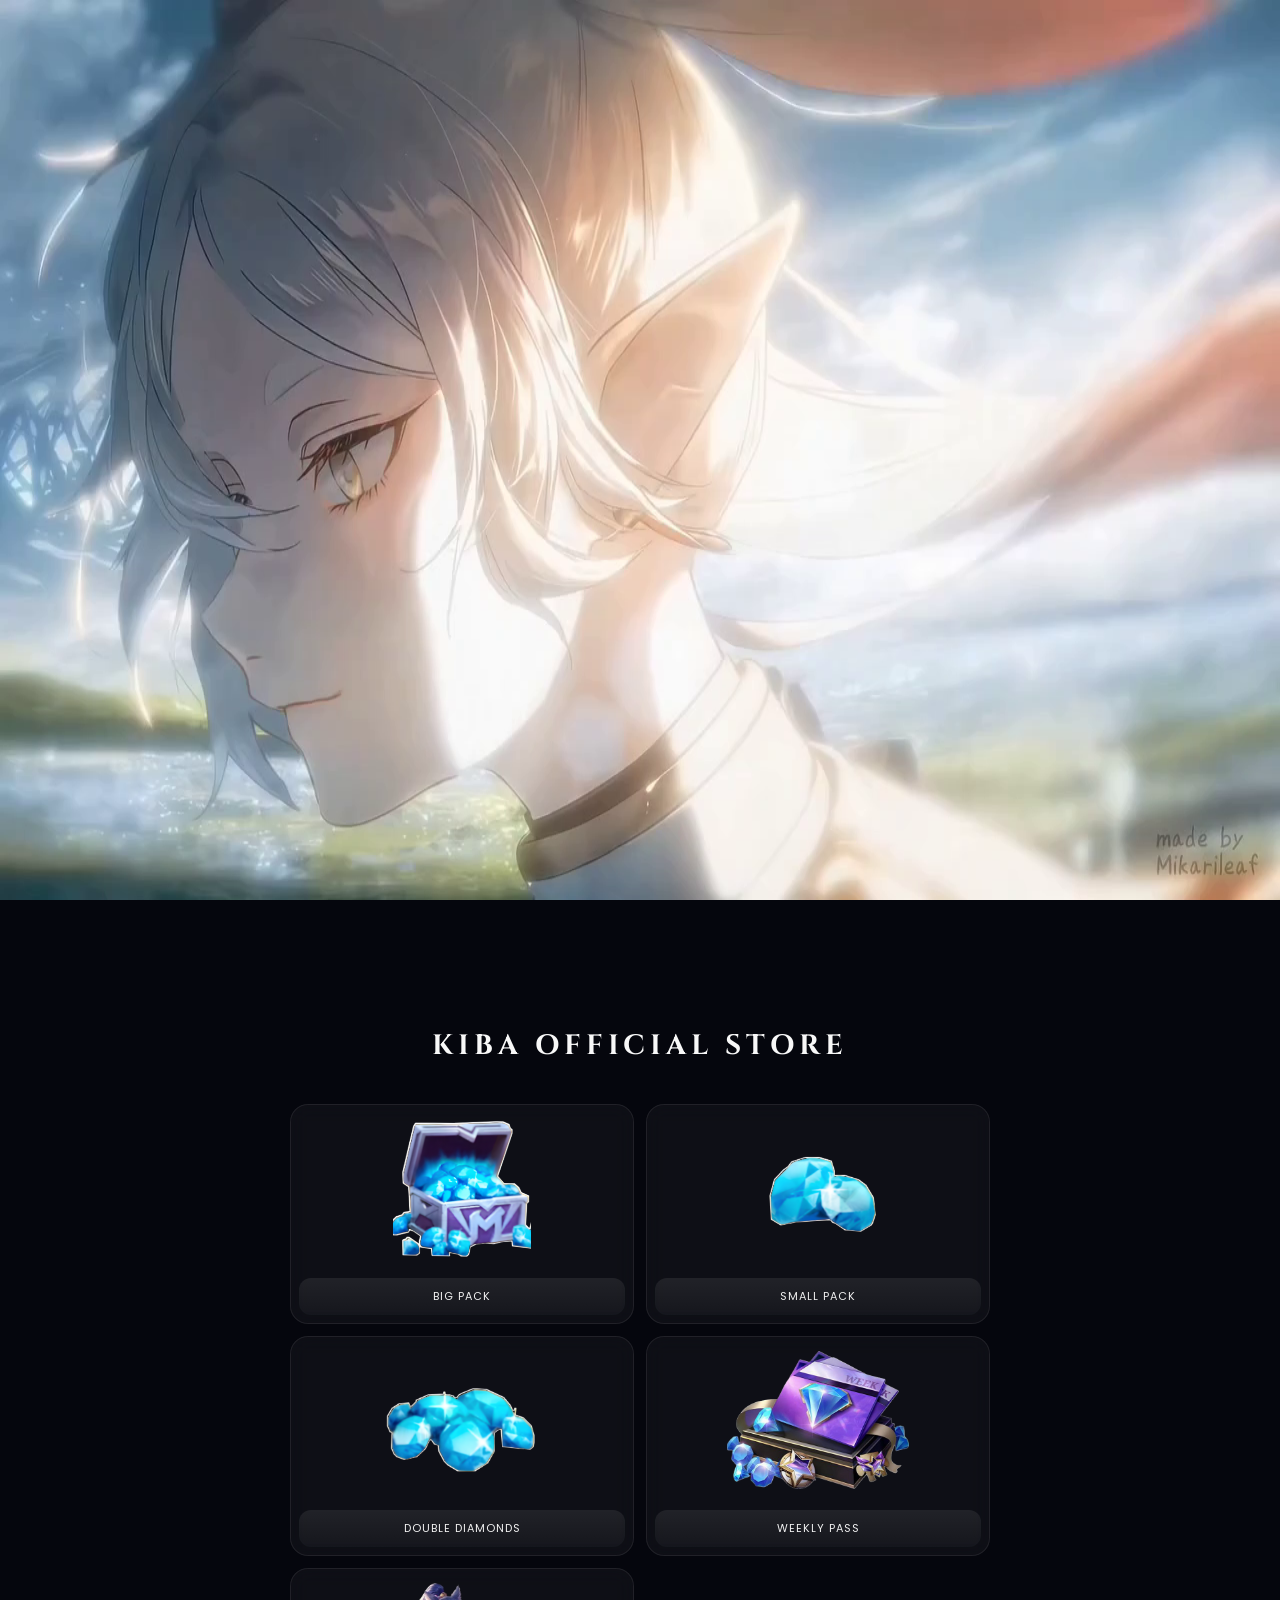
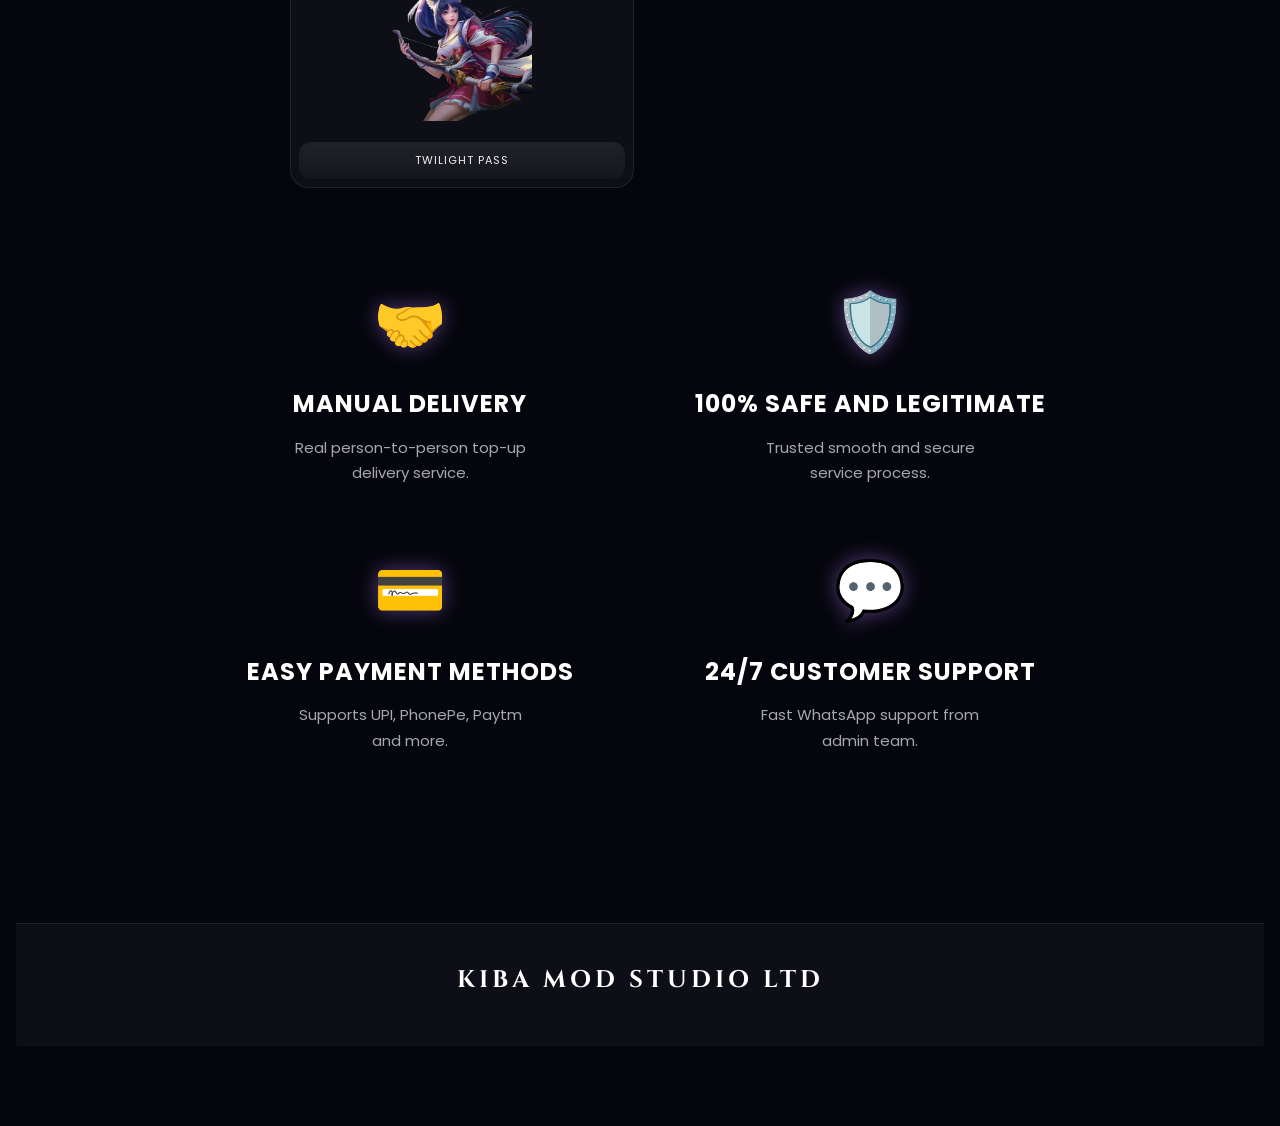
==== commit 420c6884: "Update index.html" ====
--- a/index.html
+++ b/index.html
@@ -235,10 +235,6 @@
 KIBA MOD STUDIO LTD
 </h2>
 
-<p>
-buy your favourite packs 🗿
-</p>
-
 </footer>
 
 </main>
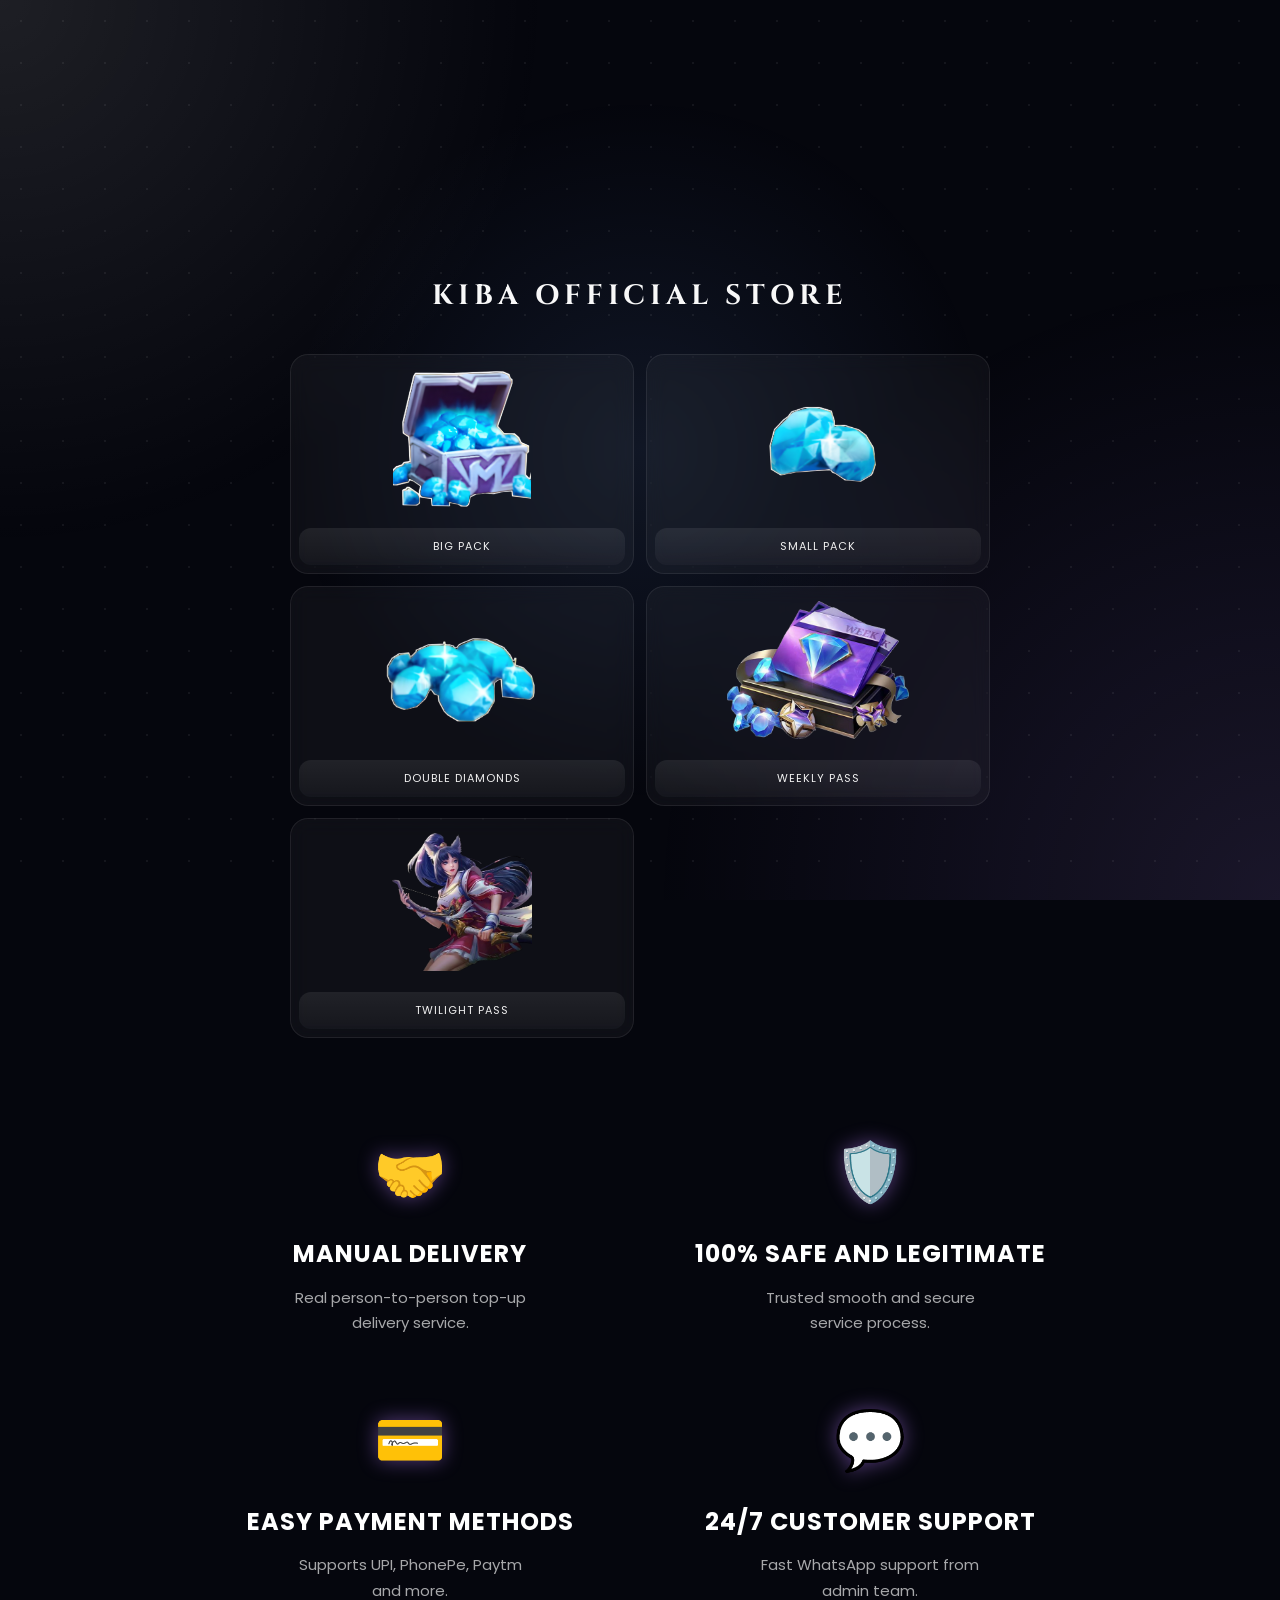
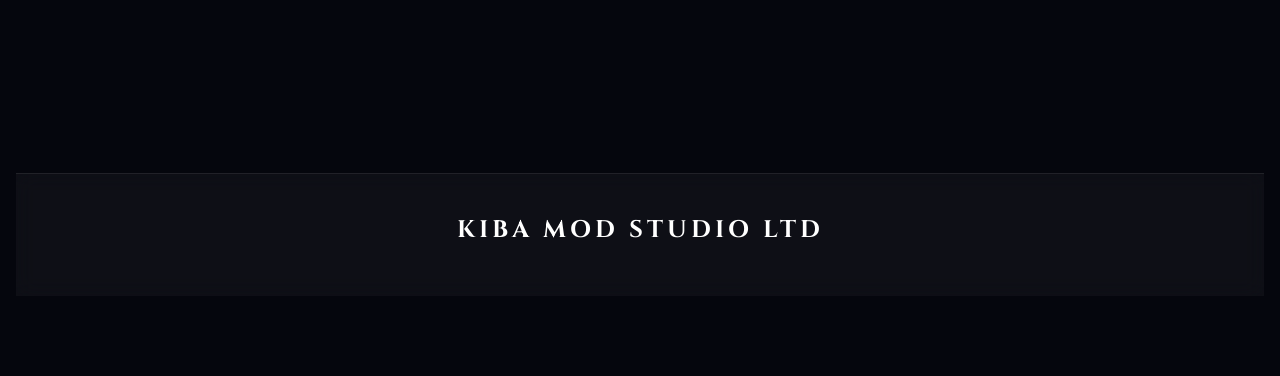
==== commit 4b71f443: "Update index.html" ====
--- a/index.html
+++ b/index.html
@@ -16,11 +16,22 @@
 
 <body>
 
-<!-- BACKGROUND -->
-
-<canvas id="bg"></canvas>
-
-<div class="overlay"></div>
+<!-- VIDEO BACKGROUND -->
+
+<video
+class="bg-video"
+autoplay
+muted
+loop
+playsinline
+>
+
+<source
+src="assets/bg.mp4"
+type="video/mp4"
+>
+
+</video>
 
 <!-- INTRO -->
 
--- a/style.css
+++ b/style.css
@@ -374,11 +374,6 @@
 margin-bottom:10px;
 }
 
-.footer p{
-
-color:#cfcfcf;
-}
-
 /* ANIMATIONS */
 
 @keyframes glowMove{
@@ -505,4 +500,348 @@
 max-width:160px;
 }
 
-}
+/* =========================
+PRODUCT PAGE
+========================= */
+
+.container{
+
+max-width:700px;
+
+margin:auto;
+
+padding:40px 16px 100px;
+}
+
+/* PRODUCT IMAGE */
+
+.product-image{
+
+width:100%;
+
+max-width:320px;
+
+display:block;
+
+margin:30px auto;
+
+object-fit:contain;
+
+filter:
+drop-shadow(0 0 30px rgba(120,180,255,0.25));
+}
+
+/* TITLE */
+
+.title{
+
+font-size:38px;
+
+text-align:center;
+
+margin-bottom:25px;
+
+font-weight:700;
+
+letter-spacing:3px;
+
+color:white;
+}
+
+/* GLASS BOX */
+
+.glass-box{
+
+background:
+rgba(255,255,255,0.05);
+
+border:
+1px solid rgba(255,255,255,0.08);
+
+backdrop-filter:blur(12px);
+
+border-radius:24px;
+
+padding:22px;
+
+margin-bottom:24px;
+
+box-shadow:
+0 0 25px rgba(255,255,255,0.03);
+}
+
+/* SECTION TITLE */
+
+.section-title{
+
+font-size:24px;
+
+margin-bottom:18px;
+
+font-weight:700;
+
+color:white;
+}
+
+/* DESCRIPTION */
+
+.description ul{
+
+padding-left:20px;
+}
+
+.description li{
+
+margin-bottom:12px;
+
+line-height:1.7;
+
+color:
+rgba(255,255,255,0.75);
+}
+
+/* INPUT */
+
+.input{
+
+width:100%;
+
+padding:16px;
+
+margin-bottom:14px;
+
+border:none;
+
+outline:none;
+
+border-radius:14px;
+
+background:
+rgba(255,255,255,0.06);
+
+color:white;
+
+font-size:15px;
+
+border:
+1px solid rgba(255,255,255,0.08);
+}
+
+/* BUTTON */
+
+.check-btn,
+.buy-btn,
+.pack-btn{
+
+border:none;
+
+outline:none;
+
+cursor:pointer;
+
+transition:0.3s;
+}
+
+/* CHECK */
+
+.check-btn{
+
+width:100%;
+
+padding:14px;
+
+border-radius:14px;
+
+background:
+linear-gradient(
+135deg,
+#7f5cff,
+#b57cff
+);
+
+color:white;
+
+font-size:15px;
+
+font-weight:600;
+
+margin-top:5px;
+}
+
+/* USERNAME */
+
+.username-box{
+
+margin-top:14px;
+
+padding:14px;
+
+border-radius:14px;
+
+background:
+rgba(255,255,255,0.05);
+
+color:
+rgba(255,255,255,0.8);
+}
+
+/* PACK GRID */
+
+.pack-grid{
+
+display:grid;
+
+grid-template-columns:
+repeat(2,1fr);
+
+gap:14px;
+}
+
+/* PACK BTN */
+
+.pack-btn{
+
+padding:16px;
+
+border-radius:16px;
+
+background:
+rgba(255,255,255,0.06);
+
+color:white;
+
+font-size:14px;
+
+border:
+1px solid rgba(255,255,255,0.08);
+}
+
+.pack-btn:hover{
+
+background:
+linear-gradient(
+135deg,
+#7f5cff,
+#b57cff
+);
+}
+
+/* PAYMENT */
+
+.payment-icons{
+
+display:flex;
+
+justify-content:center;
+
+align-items:center;
+
+gap:16px;
+
+flex-wrap:wrap;
+
+margin-top:20px;
+}
+
+/* PAYMENT CARD */
+
+.payment-card{
+
+width:90px;
+
+padding:14px;
+
+border-radius:18px;
+
+background:
+rgba(255,255,255,0.05);
+
+border:
+1px solid rgba(255,255,255,0.08);
+
+display:flex;
+
+flex-direction:column;
+
+align-items:center;
+
+gap:10px;
+}
+
+/* PAYMENT IMG */
+
+.payment-img{
+
+width:48px;
+
+height:48px;
+
+object-fit:contain;
+}
+
+/* PAYMENT TEXT */
+
+.payment-card p{
+
+font-size:13px;
+
+color:white;
+}
+
+/* BUY BUTTON */
+
+.buy-btn{
+
+width:100%;
+
+margin-top:25px;
+
+padding:18px;
+
+border-radius:18px;
+
+background:
+linear-gradient(
+135deg,
+#7f5cff,
+#b57cff
+);
+
+font-size:16px;
+
+font-weight:700;
+
+color:white;
+}
+
+/* MOBILE */
+
+@media(max-width:700px){
+
+.title{
+
+font-size:30px;
+}
+
+.product-image{
+
+max-width:260px;
+}
+
+.section-title{
+
+font-size:20px;
+}
+
+.pack-grid{
+
+grid-template-columns:
+1fr;
+}
+
+.payment-card{
+
+width:78px;
+}
+
+}
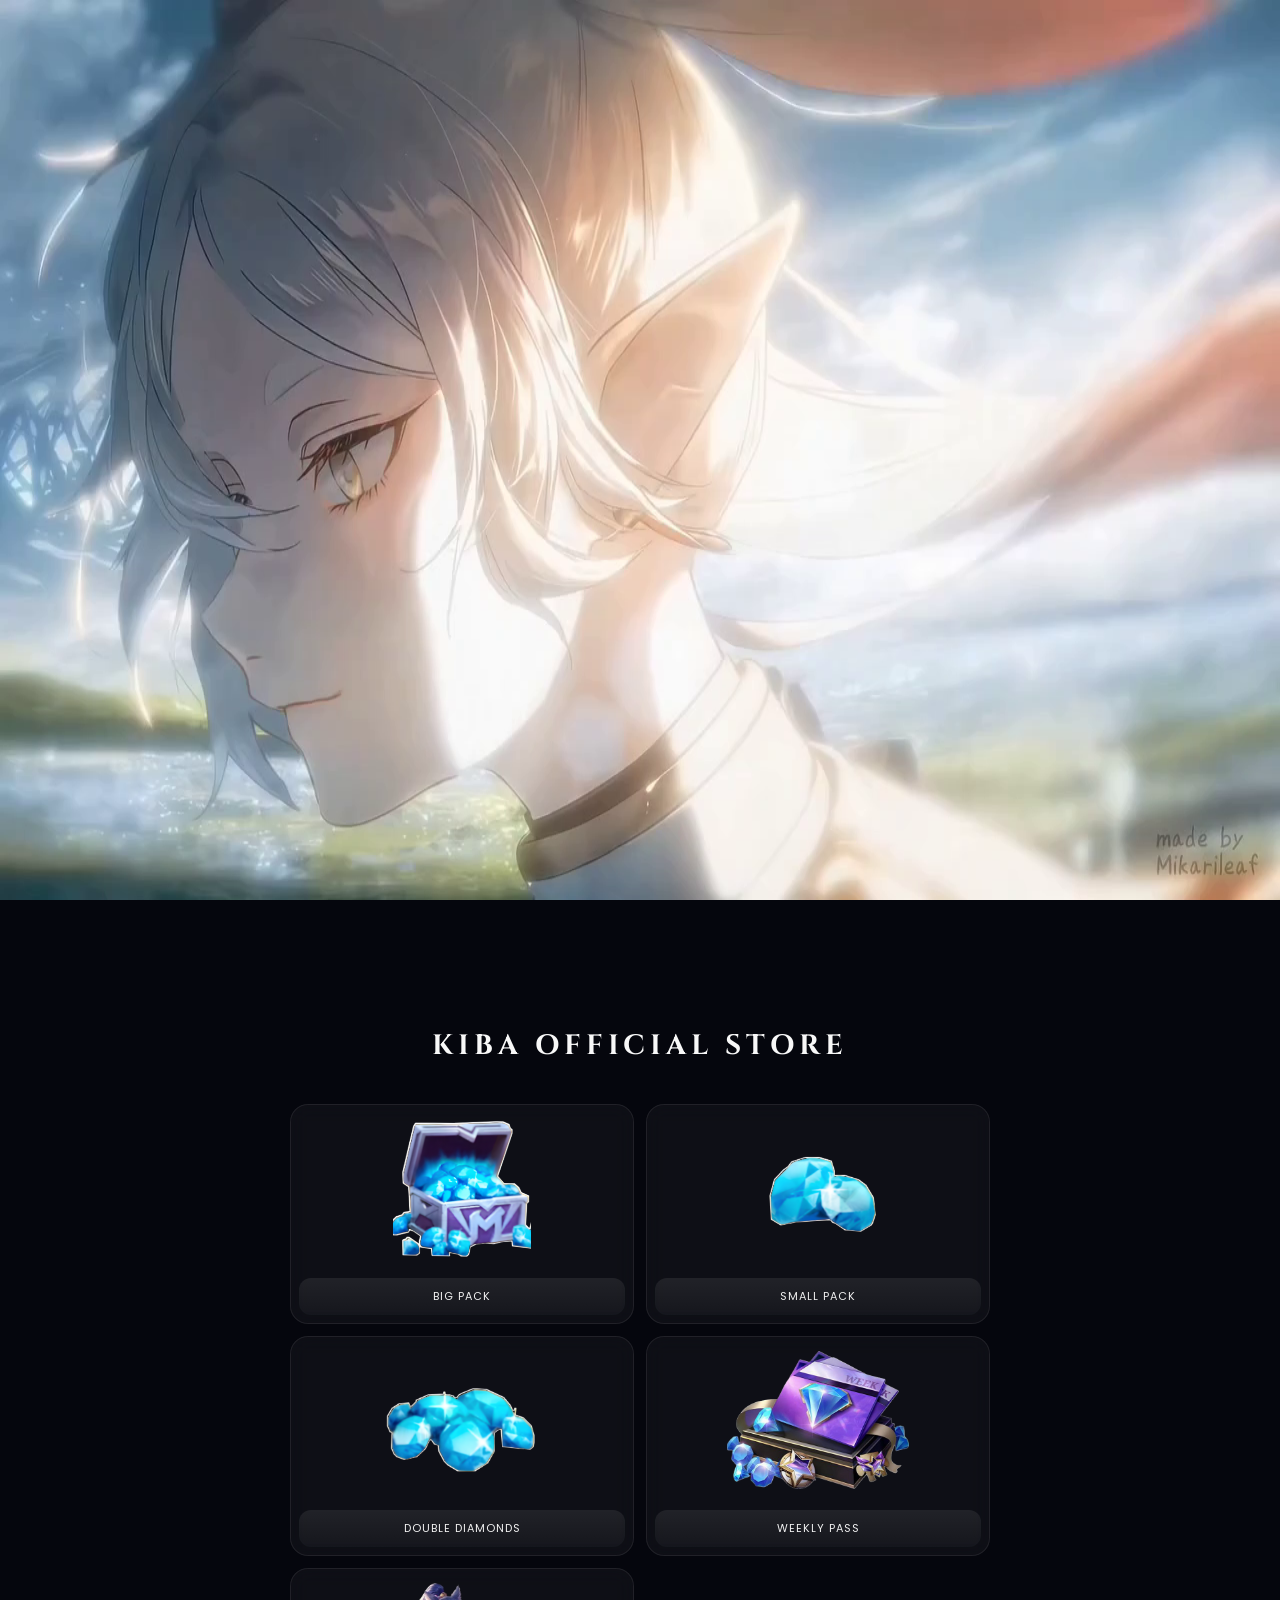
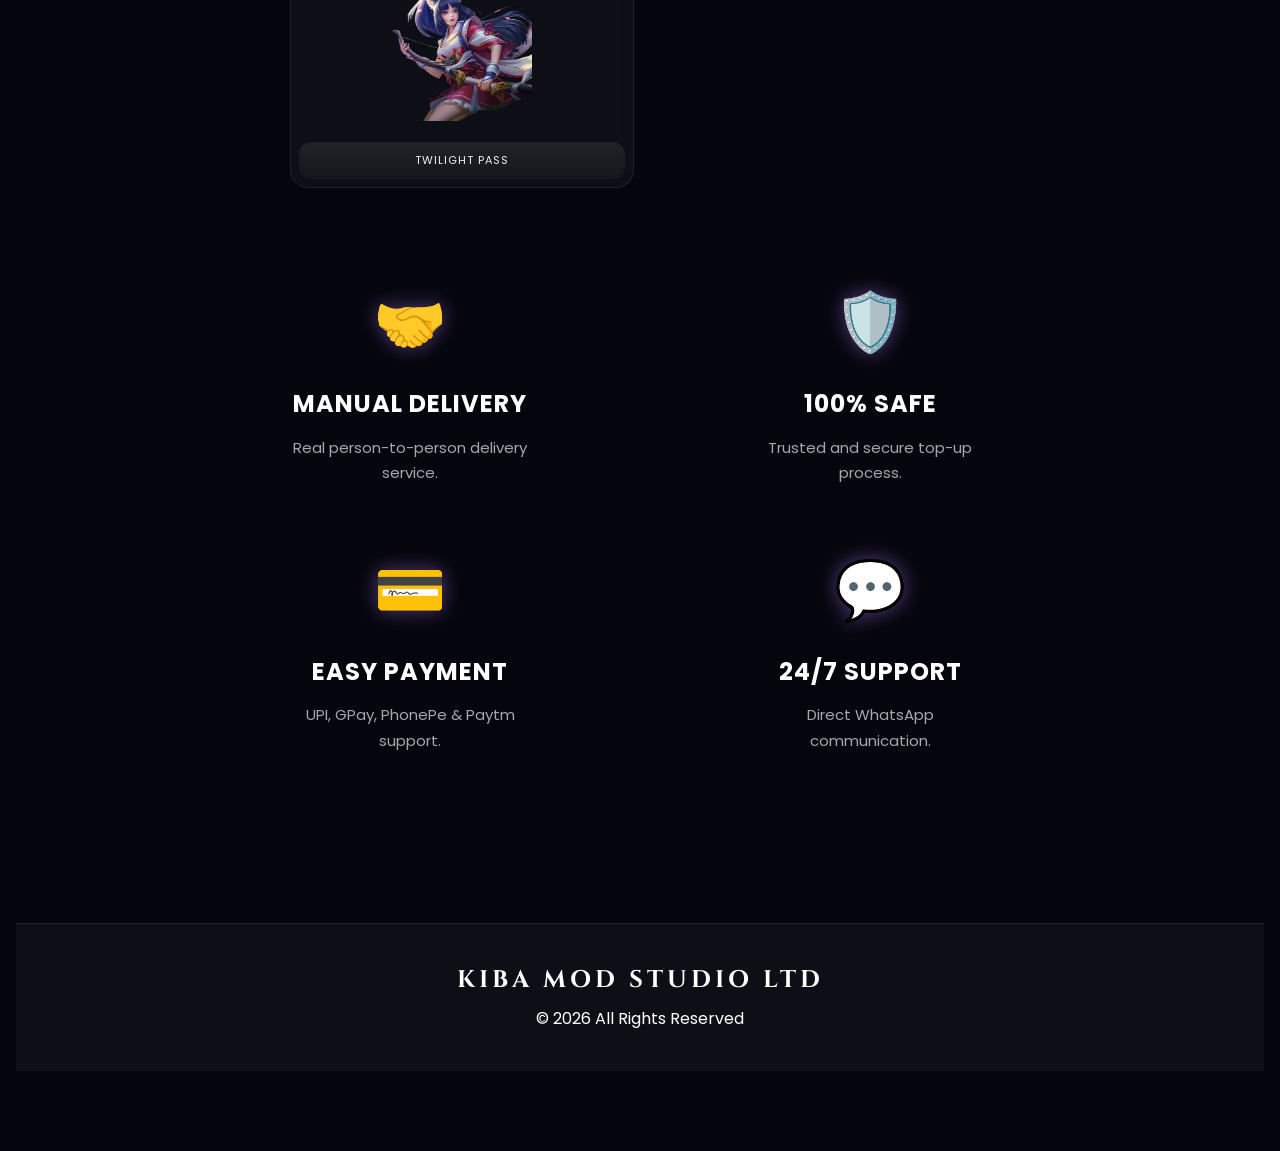
==== commit 1801d023: "Update index.html" ====
--- a/index.html
+++ b/index.html
@@ -16,22 +16,11 @@
 
 <body>
 
-<!-- VIDEO BACKGROUND -->
-
-<video
-class="bg-video"
-autoplay
-muted
-loop
-playsinline
->
-
-<source
-src="assets/bg.mp4"
-type="video/mp4"
->
-
-</video>
+<!-- BACKGROUND -->
+
+<canvas id="bg"></canvas>
+
+<div class="overlay"></div>
 
 <!-- INTRO -->
 
@@ -155,8 +144,6 @@
 
 <div class="features-grid">
 
-<!-- ITEM 1 -->
-
 <div class="feature-item">
 
 <div class="feature-big-icon">
@@ -168,13 +155,10 @@
 </h3>
 
 <p>
-Real person-to-person top-up
-delivery service.
-</p>
-
-</div>
-
-<!-- ITEM 2 -->
+Real person-to-person delivery service.
+</p>
+
+</div>
 
 <div class="feature-item">
 
@@ -183,18 +167,14 @@
 </div>
 
 <h3>
-100% SAFE AND
-LEGITIMATE
-</h3>
-
-<p>
-Trusted smooth and secure
-service process.
-</p>
-
-</div>
-
-<!-- ITEM 3 -->
+100% SAFE
+</h3>
+
+<p>
+Trusted and secure top-up process.
+</p>
+
+</div>
 
 <div class="feature-item">
 
@@ -204,17 +184,13 @@
 
 <h3>
 EASY PAYMENT
-METHODS
-</h3>
-
-<p>
-Supports UPI, PhonePe,
-Paytm and more.
-</p>
-
-</div>
-
-<!-- ITEM 4 -->
+</h3>
+
+<p>
+UPI, GPay, PhonePe & Paytm support.
+</p>
+
+</div>
 
 <div class="feature-item">
 
@@ -223,13 +199,11 @@
 </div>
 
 <h3>
-24/7 CUSTOMER
-SUPPORT
-</h3>
-
-<p>
-Fast WhatsApp support
-from admin team.
+24/7 SUPPORT
+</h3>
+
+<p>
+Direct WhatsApp communication.
 </p>
 
 </div>
@@ -246,6 +220,10 @@
 KIBA MOD STUDIO LTD
 </h2>
 
+<p>
+© 2026 All Rights Reserved
+</p>
+
 </footer>
 
 </main>
--- a/style.css
+++ b/style.css
@@ -19,11 +19,9 @@
 color:white;
 }
 
-/* BACKGROUND */
-
-body::before{
-
-content:"";
+/* VIDEO BACKGROUND */
+
+.bg-video{
 
 position:fixed;
 
@@ -33,32 +31,17 @@
 width:100%;
 height:100%;
 
-background:
-
-radial-gradient(
-circle at top left,
-rgba(255,255,255,0.10),
-transparent 35%
-),
-
-radial-gradient(
-circle at bottom right,
-rgba(180,140,255,0.12),
-transparent 40%
-),
-
-radial-gradient(
-circle at center,
-rgba(120,170,255,0.10),
-transparent 45%
-);
+object-fit:cover;
+
+z-index:-5;
+
+opacity:0.35;
+
+filter:
+blur(1px)
+brightness(0.7);
 
 pointer-events:none;
-
-z-index:-3;
-
-animation:
-glowMove 12s ease-in-out infinite;
 }
 
 /* STARS */
